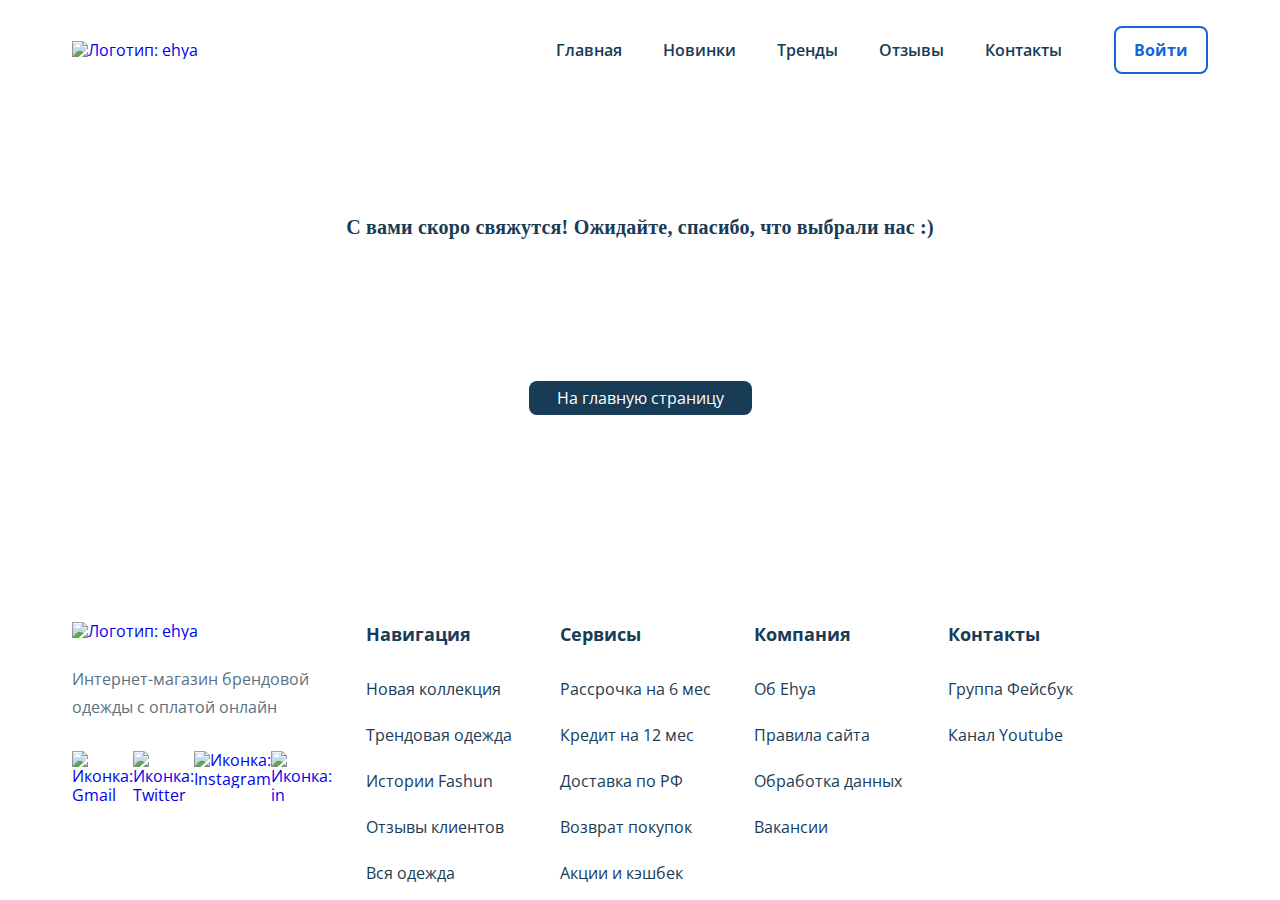
==== thanks.html @ fb0213b4 "create: mailer and fix adaptive" ====
<!DOCTYPE html>
<html lang="en">
<head>
  <meta charset="UTF-8">
  <meta name="viewport" content="width=device-width, initial-scale=1.0">
  <link rel="stylesheet" href="./css/swiper-bundle.min.css">
  <link rel="stylesheet" href="./css/style.min.css">
  <link href="https://fonts.googleapis.com/css2?family=Open+Sans:wght@400;600;700&display=swap" rel="stylesheet">
  <link rel="shortcut icon" href="./favicon.ico" type="image/x-icon">
  <link rel="icon" href="./favicon.ico" type="image/x-icon">
  <title>Магазин одежды ehya</title>
</head>
<body class="thanks">
  <header class="header">
    <div class="container">
      <div class="header-wrapper">
        <a href="/"><img src="./img/logo.svg" alt="Логотип: ehya"></a>
        <ul class="header-menu">
          <li class="header-menu__item">
            <a href="#hero" class="header__link">Главная</a>
          </li>
          <li class="header-menu__item">
            <a href="#collection" class="header__link">Новинки</a>
          </li>
          <li class="header-menu__item">
            <a href="#trends" class="header__link">Тренды</a>
          </li>
          <li class="header-menu__item">
            <a href="#testimonial" class="header__link">Отзывы</a>
          </li>
          <li class="header-menu__item">
            <a href="#contacts" class="header__link">Контакты</a>
          </li>
        </ul>
        <button class="button header__button">Войти</button>

        <div class="mobile">
          <a href="javascript:void(0)" class="menu-mobile__close">
            <img src="./img/close.svg" alt="Кнопка: зкарыть меню">
          </a>
          <nav class="menu-mobile">
            <ul class="menu-mobile-list">
              <li class="menu-mobile-list__item">
                <a href="#hero" class="menu-mobile__link">Главная</a>
              </li>
              <li class="menu-mobile-list__item">
                <a href="#collection" class="menu-mobile__link">Новинки</a>
              </li>
              <li class="menu-mobile-list__item">
                <a href="#trends" class="menu-mobile__link">Тренды</a>
              </li>
              <li class="menu-mobile-list__item">
                <a href="#testimonial" class="menu-mobile__link">Отзывы</a>
              </li>
              <li class="menu-mobile-list__item">
                <a href="#contacts" class="menu-mobile__link">Контакты</a>
              </li>
            </ul>
          </nav>
          <button class="button menu-mobile__login">Войти</button>
        </div>

        <button class="menu-mobile__button">
          <span class="menu-mobile__button-line"></span>
          <span class="menu-mobile__button-line"></span>
          <span class="menu-mobile__button-line"></span>
        </button>
        <!-- /.header-menu -->
      </div>
      <!-- /.header-wrapper -->
    </div>
    <!-- /.container -->
  </header>
  <!-- /.header -->

  <main>
    <div class="container">
      <div class="thanks-box">
        <h2 class="thanks__title">С вами скоро свяжутся! Ожидайте, спасибо, что выбрали нас :)</h2>
        <a class="button thanks__button" href="/">На главную страницу</a>
      </div>
    </div>
  </main>

  <footer class="footer" id="contacts">
    <div class="container">
      <div class="footer-wrapper">
        <div class="social">
          <a href="/"><img src="./img/logo.svg" alt="Логотип: ehya"></a>
          <p class="social__text">Интернет-магазин брендовой одежды с оплатой онлайн</p>
          <ul class="social-icons">
            <li class="social-icons__item">
              <a href="https://www.gmail.com/" target="_blank" rel="noopener noreferrer" class="social__link">
                <img src="./img/socials/gmail.svg" alt="Иконка: Gmail">
              </a>
            </li>
            <li class="social-icons__item">
              <a href="https://www.twitter.com/" target="_blank" rel="noopener noreferrer" class="social__link">
                <img src="./img/socials/twitter.svg" alt="Иконка: Twitter">
              </a>
            </li>
            <li class="social-icons__item">
              <a href="https://www.instagram.com/" target="_blank" rel="noopener noreferrer" class="social__link">
                <img src="./img/socials/inst.svg" alt="Иконка: Instagram">
              </a>
            </li>
            <li class="social-icons__item">
              <a href="https://www.linkedin.cn/" target="_blank" rel="noopener noreferrer" class="social__link">
                <img src="./img/socials/in.svg" alt="Иконка: in">  
              </a>
            </li>
          </ul>
        </div>
        <div class="navigation">
          <h3 class="footer__title">Навигация</h3>
          <ul class="footer-nav">
            <li class="footer-nav__item">
              <a href="#" class="footer-nav__link">Новая коллекция</a>
            </li>
            <li class="footer-nav__item">
              <a href="#" class="footer-nav__link">Трендовая одежда</a>
            </li>
            <li class="footer-nav__item">
              <a href="#" class="footer-nav__link">Истории Fashun</a>
            </li>
            <li class="footer-nav__item">
              <a href="#" class="footer-nav__link">Отзывы клиентов</a>
            </li>
            <li class="footer-nav__item">
              <a href="#" class="footer-nav__link">Вся одежда</a>
            </li>
          </ul>
        </div>
        <div class="services">
          <h3 class="footer__title">Сервисы </h3>
          <ul class="footer-nav">
            <li class="footer-nav__item">
              <a href="#" class="footer-nav__link">Рассрочка на 6 мес </a>
            </li>
            <li class="footer-nav__item">
              <a href="#" class="footer-nav__link">Кредит на 12 мес</a>
            </li>
            <li class="footer-nav__item">
              <a href="#" class="footer-nav__link">Доставка по РФ</a>
            </li>
            <li class="footer-nav__item">
              <a href="#" class="footer-nav__link">Возврат покупок</a>
            </li>
            <li class="footer-nav__item">
              <a href="#" class="footer-nav__link">Акции и кэшбек</a>
            </li>
          </ul>
        </div>
        <div class="company">
          <h3 class="footer__title">Компания</h3>
          <ul class="footer-nav">
            <li class="footer-nav__item">
              <a href="#" class="footer-nav__link">Об Ehya</a>
            </li>
            <li class="footer-nav__item">
              <a href="#" class="footer-nav__link">Правила сайта </a>
            </li>
            <li class="footer-nav__item">
              <a href="#" class="footer-nav__link">Обработка данных</a>
            </li>
            <li class="footer-nav__item">
              <a href="#" class="footer-nav__link">Вакансии</a>
            </li>
          </ul>
        </div>
        <div class="contacts">
          <h3 class="footer__title">Контакты</h3>
          <ul class="footer-nav">
            <li class="footer-nav__item">
              <a href="#" class="footer-nav__link">Группа Фейсбук</a>
            </li>
            <li class="footer-nav__item">
              <a href="#" class="footer-nav__link">Канал Youtube</a>
            </li>
          </ul>
        </div>
      </div>
      <!-- /.footer-wrapper -->
    </div>
    <!-- /.container -->
  </footer>
  <!-- /.footer -->
</body>
</html>
---- css/style.min.css ----
@font-face{font-family:"HK Grotesk";src:url("../fonts/hkgrotesk-regular.woff2") format("woff2"),url("../fonts/hkgrotesk-regular.woff") format("woff");font-weight:normal;font-style:normal;font-display:swap}@font-face{font-family:"HK Grotesk";src:url("../fonts/hkgrotesk-medium.woff2") format("woff2"),url("../fonts/hkgrotesk-medium.woff") format("woff");font-weight:500;font-style:normal;font-display:swap}@font-face{font-family:"HK Grotesk";src:url("../fonts/hkgrotesk-bold.woff2") format("woff2"),url("../fonts/hkgrotesk-bold.woff") format("woff");font-weight:bold;font-style:normal;font-display:swap}/*! normalize.css v8.0.1 | MIT License | github.com/necolas/normalize.css */html{line-height:1.15;-webkit-text-size-adjust:100%}body{margin:0}main{display:block}h1{font-size:2em;margin:0.67em 0}hr{-webkit-box-sizing:content-box;box-sizing:content-box;height:0;overflow:visible}pre{font-family:monospace, monospace;font-size:1em}a{background-color:transparent}abbr[title]{border-bottom:none;text-decoration:underline;-webkit-text-decoration:underline dotted;text-decoration:underline dotted}b,strong{font-weight:bolder}code,kbd,samp{font-family:monospace, monospace;font-size:1em}small{font-size:80%}sub,sup{font-size:75%;line-height:0;position:relative;vertical-align:baseline}sub{bottom:-0.25em}sup{top:-0.5em}img{border-style:none}button,input,optgroup,select,textarea{font-family:inherit;font-size:100%;line-height:1.15;margin:0}button,input{overflow:visible}button,select{text-transform:none}button,[type="button"],[type="reset"],[type="submit"]{-webkit-appearance:button}button::-moz-focus-inner,[type="button"]::-moz-focus-inner,[type="reset"]::-moz-focus-inner,[type="submit"]::-moz-focus-inner{border-style:none;padding:0}button:-moz-focusring,[type="button"]:-moz-focusring,[type="reset"]:-moz-focusring,[type="submit"]:-moz-focusring{outline:1px dotted ButtonText}fieldset{padding:0.35em 0.75em 0.625em}legend{-webkit-box-sizing:border-box;box-sizing:border-box;color:inherit;display:table;max-width:100%;padding:0;white-space:normal}progress{vertical-align:baseline}textarea{overflow:auto}[type="checkbox"],[type="radio"]{-webkit-box-sizing:border-box;box-sizing:border-box;padding:0}[type="number"]::-webkit-inner-spin-button,[type="number"]::-webkit-outer-spin-button{height:auto}[type="search"]{-webkit-appearance:textfield;outline-offset:-2px}[type="search"]::-webkit-search-decoration{-webkit-appearance:none}::-webkit-file-upload-button{-webkit-appearance:button;font:inherit}details{display:block}summary{display:list-item}template{display:none}[hidden]{display:none}*,*:before,*:after{-webkit-box-sizing:border-box;box-sizing:border-box;scroll-behavior:smooth}body{font-family:'Open Sans', sans-serif;background-color:#fff}.thanks{display:-webkit-box;display:-ms-flexbox;display:flex;-webkit-box-orient:vertical;-webkit-box-direction:normal;-ms-flex-direction:column;flex-direction:column;-webkit-box-pack:justify;-ms-flex-pack:justify;justify-content:space-between;height:100vh}.thanks-box{display:-webkit-box;display:-ms-flexbox;display:flex;-webkit-box-orient:vertical;-webkit-box-direction:normal;-ms-flex-direction:column;flex-direction:column;-webkit-box-align:center;-ms-flex-align:center;align-items:center;-webkit-box-pack:justify;-ms-flex-pack:justify;justify-content:space-between;height:200px}.thanks__title{font-family:"HK Grotesk", serif;font-weight:bold;font-size:20px;line-height:25px;letter-spacing:0.2px;color:#183B56}.thanks__button{background-color:#183B56;color:#fff;margin-top:20px;padding:6px 26px}.container{max-width:1136px;margin:0 auto}ul,li{padding:0;list-style:none}h1,h2,h3,p{margin:0}a,input,button{outline:none}a{text-decoration:none}.button{border:2px solid transparent;border-radius:8px;cursor:pointer}.badge{display:inline-block;font-weight:600;font-size:14px;line-height:20px;padding:6px 16px;color:#36B37E;text-transform:uppercase;background:rgba(54,179,126,0.1);border-radius:2000px}.section-title{font-family:"HK Grotesk", serif;font-weight:bold;font-size:48px;line-height:60px;letter-spacing:0.2px;color:#183B56}.section-description{font-size:20px;line-height:36px;color:#5A7184}.swiper-pagination-bullet{width:5px;height:5px;border-radius:50%;background-color:#183B56}.swiper-button-disabled{opacity:0.6}.invalid{color:red;text-decoration:underline;margin-top:18px;width:100%}.header{background-color:#fff;padding-top:23px;padding-bottom:59px}.header-wrapper{display:-webkit-box;display:-ms-flexbox;display:flex;-webkit-box-align:center;-ms-flex-align:center;align-items:center;-webkit-box-pack:justify;-ms-flex-pack:justify;justify-content:space-between}.header-menu{display:-webkit-box;display:-ms-flexbox;display:flex;-webkit-box-align:center;-ms-flex-align:center;align-items:center;-webkit-box-pack:justify;-ms-flex-pack:justify;justify-content:space-between;min-width:506px;margin-left:auto;margin-right:52px}.header__link{color:#183B56;font-size:16px;line-height:22px;font-weight:600}.header__button{border-color:#1565D8;background-color:#fff;padding:11px 18px;font-weight:bold;font-size:16px;line-height:22px;color:#1565D8}.menu-mobile-list__item{margin-bottom:20px}.menu-mobile__link{font-weight:600;font-size:16px;line-height:22px;color:#183B56}.menu-mobile__button{display:none}.menu-mobile__login{font-weight:bold;font-size:16px;line-height:22px;padding:9px 101px;border-color:#1565D8;background-color:#fff;color:#1565D8}.menu-mobile__close{position:absolute;top:16px;right:23px}.mobile{position:fixed;top:-100%;-webkit-transition:linear 0.3s;transition:linear 0.3s}.hero{width:100%;max-width:1274px;min-height:700px;background-image:url("./../img/header-bg.jpg");margin:0 auto;padding-top:62px;padding-left:107px;border-radius:8px}.hero__badge{margin-bottom:22px}.hero__title{max-width:425px;font-size:56px;line-height:68px;margin-bottom:35px}.hero__description{max-width:652px;font-size:20px;line-height:36px;color:#5A7184;margin-bottom:50px}.hero__button{font-weight:bold;font-size:18px;line-height:25px;background-color:#183B56;color:#fff;padding:14px 39px}.hero__benefits{margin-top:46px}.hero-benefits{max-width:458px;display:-webkit-box;display:-ms-flexbox;display:flex;-webkit-box-align:center;-ms-flex-align:center;align-items:center;-webkit-box-pack:justify;-ms-flex-pack:justify;justify-content:space-between}.hero-benefits__item{display:-webkit-box;display:-ms-flexbox;display:flex;-webkit-box-align:center;-ms-flex-align:center;align-items:center}.hero__image{padding:7.5px;border:0.75px solid #c0d7f9;border-radius:12px;margin-right:8px}.hero__image-text{font-weight:500;font-size:15px;line-height:20px;letter-spacing:0.2px;color:#183B56}.collection{padding-top:120px}.collection-wrapper{display:-webkit-box;display:-ms-flexbox;display:flex;-webkit-box-pack:justify;-ms-flex-pack:justify;justify-content:space-between}.collection__left{display:-ms-grid;display:grid;-ms-grid-columns:(321px)[2];grid-template-columns:repeat(2, 321px);-ms-grid-rows:(230px)[2];grid-template-rows:repeat(2, 230px);gap:30px}.collection__image{border-radius:8px}.collection__image--big{grid-row:span 2}.collection__right{display:-webkit-box;display:-ms-flexbox;display:flex;-webkit-box-orient:vertical;-webkit-box-direction:normal;-ms-flex-direction:column;flex-direction:column;max-width:408px}.collection__title{padding-top:6px;margin-bottom:29px}.collection__description{margin-bottom:40px}.collection-link__text{display:inline-block;font-weight:bold;font-size:17px;line-height:25px;color:#1565D8;margin-right:18px}.trends{padding-top:140px;padding-left:7px}.trends__top{display:-webkit-box;display:-ms-flexbox;display:flex;-webkit-box-align:end;-ms-flex-align:end;align-items:end;-webkit-box-pack:justify;-ms-flex-pack:justify;justify-content:space-between}.trends-cards{padding-top:50px;display:none;-ms-grid-columns:(minmax(200px, 261px))[4];grid-template-columns:repeat(4, minmax(200px, 261px));-ms-grid-rows:(441px)[2];grid-template-rows:repeat(2, 441px);gap:50px 30px}.trends-cards--active{display:-ms-grid;display:grid}.trends-card{display:-webkit-box;display:-ms-flexbox;display:flex;-webkit-box-orient:vertical;-webkit-box-direction:normal;-ms-flex-direction:column;flex-direction:column}.trends-card__image{-o-object-fit:cover;object-fit:cover;border-radius:8px;margin-bottom:19px}.trends-card__title{padding-left:15px;margin-bottom:5px;font-family:"HK Grotesk", serif;font-weight:bold;font-size:24px;line-height:32px;letter-spacing:0.2px;color:#183B56}.trends-card__more{position:relative;display:-webkit-box;display:-ms-flexbox;display:flex;-webkit-box-align:center;-ms-flex-align:center;align-items:center;-webkit-box-pack:center;-ms-flex-pack:center;justify-content:center;width:100%;height:100%;max-width:261px;max-height:350px;border-radius:8px;background-color:#1565D8;color:#fff;font-family:"HK Grotesk", serif;font-size:24px;line-height:32px;letter-spacing:0.2px;text-align:center}.trends-card__more::before{content:'+';position:absolute;font-size:50px;top:118px;left:50%;-webkit-transform:translateX(-50%);transform:translateX(-50%);color:#fff}.trends-card__more-text{padding-top:72px}.tabs{min-width:287px;padding-top:6px;display:-webkit-box;display:-ms-flexbox;display:flex;-webkit-box-align:center;-ms-flex-align:center;align-items:center;-webkit-box-pack:justify;-ms-flex-pack:justify;justify-content:space-between}.tabs__item{font-weight:normal;font-size:18px;line-height:25px;color:#5A7184;cursor:pointer}.tabs__item--active{font-weight:bold;color:#183B56}.pricetag{display:-webkit-box;display:-ms-flexbox;display:flex;-webkit-box-align:center;-ms-flex-align:center;align-items:center;-webkit-box-pack:justify;-ms-flex-pack:justify;justify-content:space-between;width:100%;max-width:255px}.pricetag__price{padding-left:14px;font-size:20px;line-height:36px;color:#5A7184}.testimonial{padding-top:156px;padding-bottom:112px}.testimonial-wrapper{max-width:800px;text-align:center;margin:0 auto}.testimonial-slider{height:391px}.testimonial__text{font-family:"HK Grotesk", serif;font-size:20px;line-height:42px;letter-spacing:0.133333px;color:#183B56;padding-left:3px;margin-bottom:30px}.testimonial__author{font-weight:bold;font-size:18px;line-height:24px;letter-spacing:0.2px;color:#183B56;padding-left:10px}.testimonial__icon{padding-left:6px;margin-bottom:30px}.testimonial__line{margin-top:67px;border:none;height:1px;color:#E5EAF4;background-color:#E5EAF4}.history{padding-bottom:208px}.history__slide{position:relative}.history-wrapper{display:-webkit-box;display:-ms-flexbox;display:flex;-webkit-box-pack:justify;-ms-flex-pack:justify;justify-content:space-between}.history-info{width:100%;max-width:312px;position:absolute;bottom:-155px;left:10px;padding-top:20px;padding-left:20px;min-height:178px;background-color:#FAFDFF}.history__right{padding-top:10px}.history__badge{padding:6px 12px;margin-bottom:24px}.history__title{text-transform:capitalize;max-width:337px;margin-bottom:29px}.history__description{max-width:383px;margin-bottom:48px;font-size:20px;line-height:36px;color:#5A7184}.history__more{font-weight:600;font-size:16px;line-height:22px;color:#1565D8}.history__button{width:54px;height:56px;border-radius:50%;border:2px solid #183B56;background-color:#fff}.history__button:not(:last-child){margin-right:15px}.history__button--prev{-webkit-transform:rotate(180deg);transform:rotate(180deg)}.history__image{border-radius:8px 8px 0px 0px}.history__text{max-width:260px;margin-bottom:26px;font-family:"HK Grotesk", serif;font-weight:500;font-size:22px;line-height:30px;letter-spacing:0.2px}.history-slider{width:652px}.history-slide{display:none;-webkit-box-pack:justify;-ms-flex-pack:justify;justify-content:space-between;-webkit-animation:fade 1.5s;animation:fade 1.5s}.history-slide--active{display:-webkit-box;display:-ms-flexbox;display:flex}@-webkit-keyframes fade{from{opacity:0}to{opacity:1}}@keyframes fade{from{opacity:0}to{opacity:1}}.newsletter{padding-top:96px;min-height:338px;background-image:url("./../img/newsletter-bg.jpg");background-repeat:no-repeat;background-size:cover}.newsletter-wrapper{display:-webkit-box;display:-ms-flexbox;display:flex;-webkit-box-align:center;-ms-flex-align:center;align-items:center;-webkit-box-pack:justify;-ms-flex-pack:justify;justify-content:space-between}.newsletter__title{color:#fff;margin-bottom:19px}.newsletter__description{max-width:436px;color:#fff;font-size:18px;line-height:32px}.newsletter__right{margin-right:auto;margin-left:195px}.newsletter__form{width:447px}.newsletter__form-group{position:relative}.newsletter__input{position:relative;background-image:url("./../img/email.svg");background-repeat:no-repeat;background-position:center left 20px;width:100%;min-height:56px;padding-left:48px;border-radius:8px;border:1px solid #C3CAD9;font-weight:600;font-size:16px;line-height:22px;color:#959ead}.newsletter__button{position:absolute;top:50%;right:5px;-webkit-transform:translateY(-50%);transform:translateY(-50%);border-radius:4px;padding:9px 25px;font-weight:bold;font-size:18px;line-height:25px;color:#fff;background-color:#183B56}.footer{padding-top:128px}.footer-wrapper{display:-ms-grid;display:grid;-ms-grid-columns:265px (165px)[4];grid-template-columns:265px repeat(4, 165px);gap:29px}.footer__title{margin-bottom:31px;font-weight:bold;font-size:18px;line-height:25px;color:#183B56}.footer-nav__item:not(:last-child){margin-bottom:24px}.footer-nav__link{font-size:16px;line-height:22px;text-decoration:none;color:#183B56}.social__text{max-width:263px;margin-top:25px;margin-bottom:30px;font-size:16px;line-height:28px;color:#5A7184}.social-icons{width:100%;max-width:185px;display:-webkit-box;display:-ms-flexbox;display:flex;-webkit-box-pack:justify;-ms-flex-pack:justify;justify-content:space-between}@media (min-width: 992px){.header__link{position:relative}.header__link::after{content:'';position:absolute;bottom:0;left:0;width:0%;height:2px;background-color:#183B56;-webkit-transition:linear 0.3s;transition:linear 0.3s}.header__link:hover::after{width:100%}.header__button{position:relative;-webkit-transition:0.2s;transition:0.2s;overflow:hidden}.header__button:hover{background-color:#1565D8;border-color:#fff;color:#fff}.header__button::before{content:'';position:absolute;width:100%;height:100%;top:0;left:-100%;background:-webkit-gradient(linear, left top, right top, from(transparent), color-stop(#fff), to(transparent));background:linear-gradient(90deg, transparent, #fff, transparent);-webkit-transition:0.5s;transition:0.5s}.header__button:hover::before{left:100%}.hero__button{position:relative;-webkit-transition:0.2s;transition:0.2s;overflow:hidden}.hero__button:hover{background-color:#23567e}.hero__button::before{content:'';position:absolute;width:100%;height:100%;top:0;left:-100%;background:-webkit-gradient(linear, left top, right top, from(transparent), color-stop(#fff), to(transparent));background:linear-gradient(90deg, transparent, #fff, transparent);-webkit-transition:0.5s;transition:0.5s}.hero__button:hover::before{left:100%}.collection-link__text{position:relative}.collection-link__text::after{content:'';position:absolute;bottom:0;left:0;width:0%;height:2px;background-color:#1565D8;-webkit-transition:linear 0.3s;transition:linear 0.3s}.collection-link__text:hover::after{width:100%}.tabs__item{position:relative}.tabs__item::after{content:'';position:absolute;bottom:0;left:0;width:0%;height:2px;background-color:#183B56;-webkit-transition:ease 0.2s;transition:ease 0.2s}.tabs__item:hover::after{width:100%}.trends-card{-webkit-transition:ease 0.3s;transition:ease 0.3s}.trends-card:hover{-webkit-box-shadow:0 0 50px #183B56;box-shadow:0 0 50px #183B56;border-radius:8px}.trends-card__more{-webkit-transition:ease 0.3s;transition:ease 0.3s}.trends-card__more:hover{-webkit-box-shadow:0 0 50px #183B56;box-shadow:0 0 50px #183B56;border-radius:8px}.pricetag__button{cursor:pointer}.history__button{cursor:pointer}.history__button:hover{background-color:#f2f2f2}.history__more{position:relative}.history__more::after{content:'';position:absolute;bottom:0;left:0;height:2px;background-color:#1565D8;width:100%;-webkit-transition:ease-in-out 0.3s;transition:ease-in-out 0.3s;-webkit-transform:scale(0);transform:scale(0)}.history__more:hover::after{-webkit-transform:scale(1);transform:scale(1)}.newsletter__button{-webkit-transition:0.2s;transition:0.2s;overflow:hidden}.newsletter__button:hover{background-color:#23567e}.newsletter__button::before{content:'';position:absolute;width:100%;height:100%;top:0;left:-100%;background:-webkit-gradient(linear, left top, right top, from(transparent), color-stop(#fff), to(transparent));background:linear-gradient(90deg, transparent, #fff, transparent);-webkit-transition:0.5s;transition:0.5s}.newsletter__button:hover::before{left:100%}.social__link img{-webkit-transition:linear 0.2s;transition:linear 0.2s}.social__link img:hover{border-radius:50%;-webkit-box-shadow:0px 0px 30px #4d4d4d;box-shadow:0px 0px 30px #4d4d4d}.footer-nav__link{position:relative}.footer-nav__link::before{content:'';position:absolute;bottom:0;width:100%;height:2px;background-color:#183B56;-webkit-transition:ease 0.3s;transition:ease 0.3s;-webkit-transform:scale(0);transform:scale(0)}.footer-nav__link:hover::before{-webkit-transform:scale(1);transform:scale(1)}}@media (max-width: 1330px){.container{width:90%}.hero{width:90%}}@media (max-width: 1250px){.collection__right{max-width:60%}.collection-wrapper{-webkit-box-orient:vertical;-webkit-box-direction:normal;-ms-flex-direction:column;flex-direction:column;-webkit-box-align:center;-ms-flex-align:center;align-items:center}}@media (max-width: 1140px){.trends-card__more{font-size:21px}.history-wrapper{-webkit-box-orient:vertical;-webkit-box-direction:normal;-ms-flex-direction:column;flex-direction:column;-webkit-box-align:center;-ms-flex-align:center;align-items:center}.history__title{max-width:unset}.history__description{max-width:556px}.history__left{text-align:center}.history__right{padding-top:25px}.newsletter{min-height:402px;padding-top:67px}.newsletter-wrapper{-webkit-box-orient:vertical;-webkit-box-direction:normal;-ms-flex-direction:column;flex-direction:column;-webkit-box-align:center;-ms-flex-align:center;align-items:center}.newsletter__description{margin-bottom:56px}.newsletter__left{text-align:center}.newsletter__right{margin-right:0;margin-left:0}.footer-wrapper{-webkit-box-pack:center;-ms-flex-pack:center;justify-content:center;-ms-grid-columns:265px (165px)[2];grid-template-columns:265px repeat(2, 165px)}.company{-ms-grid-column:2;grid-column:2}}@media (max-width: 1000px){.header{padding-top:26px;padding-bottom:48px}.header-wrapper{width:94%;margin:0 auto}.header-menu,.header__button{display:none}.mobile--active{display:-webkit-box;display:-ms-flexbox;display:flex;-webkit-box-pack:center;-ms-flex-pack:center;justify-content:center;-webkit-box-orient:vertical;-webkit-box-direction:normal;-ms-flex-direction:column;flex-direction:column;position:fixed;top:0;min-width:304px;left:8px;right:8px;background-color:#fff;z-index:2;padding:26px 24px}.menu-mobile__button{display:-webkit-box;display:-ms-flexbox;display:flex;-webkit-box-align:center;-ms-flex-align:center;align-items:center;-webkit-box-orient:vertical;-webkit-box-direction:normal;-ms-flex-direction:column;flex-direction:column;-webkit-box-pack:justify;-ms-flex-pack:justify;justify-content:space-between;width:24px;height:20px;border:none;background-color:#fff;outline:none}.menu-mobile__button-line{width:22px;height:2px;background-color:#3A4C66}.hero{width:95%;padding-top:36px;padding-left:28px;min-height:624px;background-position:bottom -58px right -193px}.hero__badge{margin-bottom:19px}.hero__title{font-size:48px;line-height:60px;margin-bottom:24px}.hero__description{max-width:400px;margin-bottom:36px;font-size:18px;line-height:32px}.hero__benefits{max-width:437px;margin-top:38px}.collection{padding-top:80px}.collection__right{max-width:100%}.collection__title{padding-top:36px;padding-left:8px;font-size:48px;line-height:60px}.collection__description{max-width:688px;font-size:20px;line-height:36px;padding-left:10px;margin-bottom:23px}.collection-link__text{padding-left:8px}.trends-cards{-webkit-box-pack:center;-ms-flex-pack:center;justify-content:center;-ms-grid-columns:(minmax(200px, 261px))[2];grid-template-columns:repeat(2, minmax(200px, 261px));-ms-grid-rows:(441px)[4];grid-template-rows:repeat(4, 441px)}}@media (max-width: 770px){.trends{padding-top:75px}.trends__top{-webkit-box-orient:vertical;-webkit-box-direction:normal;-ms-flex-direction:column;flex-direction:column;-webkit-box-align:center;-ms-flex-align:center;align-items:center}.trends-cards{padding-top:56px;-ms-grid-columns:(minmax(200px, 274px))[2];grid-template-columns:repeat(2, minmax(200px, 274px));gap:48px 54px}.trends-card__image{margin-bottom:17px}.trends-card__title{padding-left:4px}.trends-card__more{max-width:unset;font-size:23px}.trends-card__more::before{top:116px;left:49%}.wrap{white-space:nowrap}.tabs{margin:0;padding-top:31px}.pricetag{max-width:264px}.pricetag__price{padding-left:3px}.testimonial{padding-top:91px;padding-bottom:71px}.testimonial-slider{height:417px}.testimonial__text{padding-left:39px;padding-right:28px;font-size:19px;line-height:42px}.testimonial__icon{padding-left:0;margin-bottom:34px}.history{padding-bottom:236px}.history__badge{margin-bottom:21px}.history__title{margin-bottom:20px}.history__description{margin-bottom:35px}.history__right{padding-top:36px}.history-slider{width:682px}.history-info__right{padding-left:0}.footer{padding-top:64px}.footer-wrapper{-ms-grid-columns:265px (175px)[2];grid-template-columns:265px repeat(2, 175px);gap:32px 18px}}@media (max-width: 710px){.history__description{max-width:480px;margin:auto}.history-slider{width:unset}.history-slide{-webkit-box-orient:vertical;-webkit-box-direction:normal;-ms-flex-direction:column;flex-direction:column;-webkit-box-align:center;-ms-flex-align:center;align-items:center;-webkit-box-pack:justify;-ms-flex-pack:justify;justify-content:space-between;height:839px}.collection__left{-ms-grid-columns:(265px)[2];grid-template-columns:repeat(2, 265px);-ms-grid-rows:(minmax(230px, min-content))[3];grid-template-rows:repeat(3, minmax(230px, -webkit-min-content));grid-template-rows:repeat(3, minmax(230px, min-content))}.collection__image--big{grid-area:span 2 / span 2;width:100%;height:100%}.collection__image--small{width:100%;height:100%}.footer-wrapper{-ms-grid-columns:180px (175px)[2];grid-template-columns:180px repeat(2, 175px)}}@media (max-width: 590px){.section-title{text-align:center}.section-description{text-align:center}.hero{min-height:900px;background-repeat:no-repeat;background-size:cover;padding-top:350px;text-align:center}.hero__title{margin:auto;font-size:32px;line-height:40px}.hero__description{margin:auto;margin-top:20px;font-size:16px;line-height:28px}.hero__button{margin-top:24px;margin-bottom:22px;font-size:16px;line-height:22px}.hero-benefits{margin:auto;-ms-flex-wrap:wrap;flex-wrap:wrap;max-width:350px;-webkit-box-pack:space-evenly;-ms-flex-pack:space-evenly;justify-content:space-evenly;height:100px}.collection__left{-ms-grid-columns:(minmax(130px, 200px))[2];grid-template-columns:repeat(2, minmax(130px, 200px))}.collection-link{display:none}.collection__image{-o-object-fit:cover;object-fit:cover}.testimonial-slider{height:555px}.footer-wrapper{-ms-grid-columns:(223px)[2];grid-template-columns:repeat(2, 223px);-webkit-box-pack:start;-ms-flex-pack:start;justify-content:start}.social{text-align:center;-ms-grid-row:5;grid-row:5;-ms-grid-column-align:center;justify-self:center}.social-icons{margin:auto}.navigation,.company,.services,.contacts,.social{grid-column:span 2}}@media (max-width: 540px){.header{padding-top:18px;padding-bottom:42px}.hero{padding-left:0;width:100%;padding-top:374px;background-image:url("./../img/mobile-header.jpg");background-position:unset}.hero__badge{margin-bottom:13px}.hero__description{max-width:280px;margin-top:23px}.hero__button{padding:11.5px 47px;margin-top:23px;margin-bottom:13px}.hero-benefits{-ms-flex-pack:distribute;justify-content:space-around;height:84px}.collection{padding-top:63px}.collection__left{-ms-grid-rows:(minmax(0px, min-content))[2];grid-template-rows:repeat(2, minmax(0px, -webkit-min-content));grid-template-rows:repeat(2, minmax(0px, min-content));gap:14px}.collection__title{padding-top:33px;padding-left:0;margin-bottom:23px;font-size:28px;line-height:36px}.collection__description{font-size:16px;line-height:28px;max-width:280px;padding-left:7px}.collection__image--big{height:300px;grid-area:span 1 / span 2}.collection__image--small{width:138px;height:97px}.trends{padding-top:83px;padding-left:0}.trends-cards{padding-top:34px;-ms-grid-columns:(minmax(0px, 274px))[2];grid-template-columns:repeat(2, minmax(0px, 274px));-ms-grid-rows:(234px)[4];grid-template-rows:repeat(4, 234px);gap:20px 10px;justify-items:center}.trends-card__image{width:140px;height:170px;margin-bottom:12px}.trends-card__title{font-size:16px;line-height:20px;padding-left:0}.trends-card__more{width:140px;height:170px}.trends-card__more::before{top:35px}.trends-card__more-text{padding-top:60px;font-size:17px;line-height:20px}.trends__title{font-size:28px;line-height:36px}.tabs{padding-top:24px;min-width:224px}.wrap{white-space:normal}.pricetag{max-width:58px}.pricetag__price{padding-left:0;font-size:14px;line-height:24px}.pricetag__button{width:14px;height:14px}.testimonial{padding-top:48px;padding-bottom:35px}.testimonial--hidden{display:none}.testimonial-slider{height:552px}.testimonial__text{font-size:18px;line-height:36px;padding-left:0;padding-right:0;margin-bottom:25px;letter-spacing:0.12px}.testimonial__icon{width:70px;height:81px;margin-bottom:8px}.testimonial__author{display:inline-block;max-width:168px;padding-left:0}.testimonial__wrap{white-space:break-spaces}.history{padding-bottom:182px}.history-slide{height:711px}.history-info{padding-top:9px;padding-left:15px}.history__badge{margin-bottom:18px}.history__title{font-size:28px;line-height:36px}.history__title--hidden{display:none}.history__description{font-size:16px;line-height:28px;margin-bottom:35px}.history__button{width:47px;height:47px}.history__image{width:270px;height:277px}.history__text{font-size:20px;line-height:24px;margin-bottom:17px}.newsletter{padding-top:61px;min-height:414px}.newsletter__title{font-size:28px;line-height:36px;margin-bottom:25px}.newsletter__description{font-size:16px;line-height:28px;margin-bottom:38px}.newsletter__form{width:280px}.newsletter__input{min-height:48px}.newsletter__button{top:171%;width:100%;right:0}.footer{padding-top:48px}.footer-wrapper{-ms-grid-columns:(223px)[1];grid-template-columns:repeat(1, 223px);gap:14px 18px}.footer__title{font-size:16px;line-height:22px;margin-bottom:21px}.footer-nav__item:not(:last-child){margin-bottom:15px}.footer-nav__link{font-size:14px;line-height:20px}.navigation,.company,.services,.contacts{padding-left:18px}.social{padding-top:30px;padding-left:17px;justify-self:flex-start;grid-column:span 2}.social__text{max-width:262px;margin-top:12px;font-size:14px;line-height:24px;margin-bottom:22px}}
/*# sourceMappingURL=style.min.css.map */
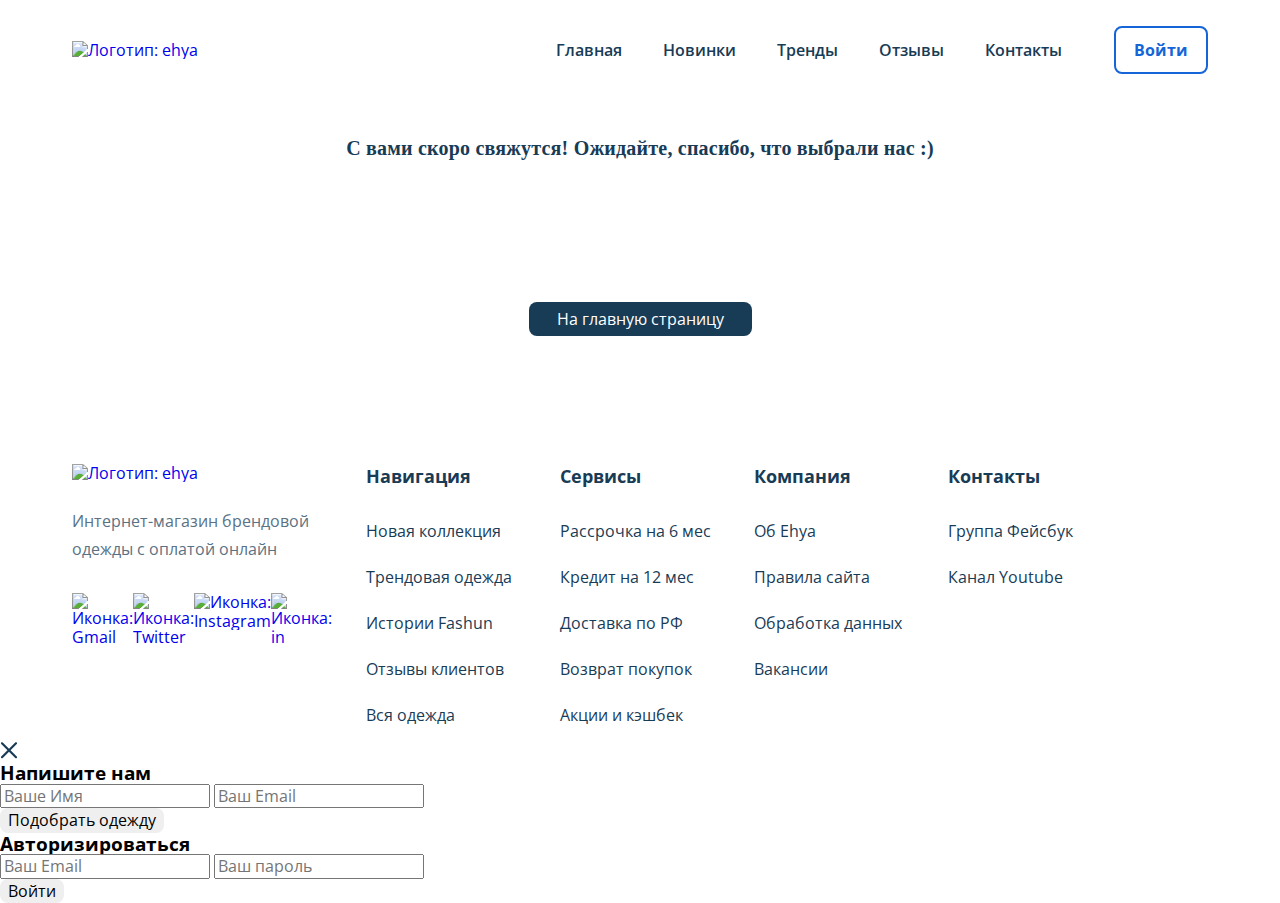
==== commit 007a0a9a: "fix: thanks page" ====
--- a/thanks.html
+++ b/thanks.html
@@ -8,6 +8,9 @@
   <link href="https://fonts.googleapis.com/css2?family=Open+Sans:wght@400;600;700&display=swap" rel="stylesheet">
   <link rel="shortcut icon" href="./favicon.ico" type="image/x-icon">
   <link rel="icon" href="./favicon.ico" type="image/x-icon">
+  <script src="./js/jquery-3.5.1.min.js" defer></script>
+  <script src="./js/jquery.validate.min.js" defer></script>
+  <script src="./js/thanks.js" defer></script>
   <title>Магазин одежды ehya</title>
 </head>
 <body class="thanks">
@@ -32,7 +35,7 @@
             <a href="#contacts" class="header__link">Контакты</a>
           </li>
         </ul>
-        <button class="button header__button">Войти</button>
+        <button data-toggle="modal" class="button header__button" id="authBtn">Войти</button>
 
         <div class="mobile">
           <a href="javascript:void(0)" class="menu-mobile__close">
@@ -57,7 +60,7 @@
               </li>
             </ul>
           </nav>
-          <button class="button menu-mobile__login">Войти</button>
+          <button data-toggle="modal" class="button menu-mobile__login" id="authBtn">Войти</button>
         </div>
 
         <button class="menu-mobile__button">
@@ -185,5 +188,32 @@
     <!-- /.container -->
   </footer>
   <!-- /.footer -->
+  <div class="modal">
+    <div class="modal-overlay"></div>
+    <!-- /.modal-overlay -->
+    <div class="modal-dialog">
+      <a href="javascript:void(0)" class="modal__close">
+        <img src="./img/close.svg" alt="Icon: close" />
+      </a>
+      <form action="send.php" method="POST" class="modal__form form" id="clothes">
+        <h3 class="modal__title">Напишите нам</h3>
+        <input type="text" class="input modal__input" placeholder="Ваше Имя" name="name" required />
+        <input type="email" class="input modal__input" placeholder="Ваш Email" name="email" required />
+        <div class="modal__box">
+          <button class="button modal__button" type="submit">Подобрать одежду</button>
+        </div>
+      </form> 
+      <form action="send.php" method="POST" class="modal__form form" id="auth">
+        <h3 class="modal__title">Авторизироваться</h3>
+        <input type="email" class="input modal__input" placeholder="Ваш Email" name="email" required />
+        <input type="password" class="input modal__input password" name="password" placeholder="Ваш пароль" required>
+        <div class="modal__box">
+          <button class="button modal__button" type="submit">Войти</button>
+        </div>
+      </form>
+    </div>
+    <!-- /.modal-dialog -->
+  </div>
+  <!-- /.modal -->
 </body>
 </html>--- a/css/style.min.css
+++ b/css/style.min.css
@@ -1,2 +1,2 @@
-@font-face{font-family:"HK Grotesk";src:url("../fonts/hkgrotesk-regular.woff2") format("woff2"),url("../fonts/hkgrotesk-regular.woff") format("woff");font-weight:normal;font-style:normal;font-display:swap}@font-face{font-family:"HK Grotesk";src:url("../fonts/hkgrotesk-medium.woff2") format("woff2"),url("../fonts/hkgrotesk-medium.woff") format("woff");font-weight:500;font-style:normal;font-display:swap}@font-face{font-family:"HK Grotesk";src:url("../fonts/hkgrotesk-bold.woff2") format("woff2"),url("../fonts/hkgrotesk-bold.woff") format("woff");font-weight:bold;font-style:normal;font-display:swap}/*! normalize.css v8.0.1 | MIT License | github.com/necolas/normalize.css */html{line-height:1.15;-webkit-text-size-adjust:100%}body{margin:0}main{display:block}h1{font-size:2em;margin:0.67em 0}hr{-webkit-box-sizing:content-box;box-sizing:content-box;height:0;overflow:visible}pre{font-family:monospace, monospace;font-size:1em}a{background-color:transparent}abbr[title]{border-bottom:none;text-decoration:underline;-webkit-text-decoration:underline dotted;text-decoration:underline dotted}b,strong{font-weight:bolder}code,kbd,samp{font-family:monospace, monospace;font-size:1em}small{font-size:80%}sub,sup{font-size:75%;line-height:0;position:relative;vertical-align:baseline}sub{bottom:-0.25em}sup{top:-0.5em}img{border-style:none}button,input,optgroup,select,textarea{font-family:inherit;font-size:100%;line-height:1.15;margin:0}button,input{overflow:visible}button,select{text-transform:none}button,[type="button"],[type="reset"],[type="submit"]{-webkit-appearance:button}button::-moz-focus-inner,[type="button"]::-moz-focus-inner,[type="reset"]::-moz-focus-inner,[type="submit"]::-moz-focus-inner{border-style:none;padding:0}button:-moz-focusring,[type="button"]:-moz-focusring,[type="reset"]:-moz-focusring,[type="submit"]:-moz-focusring{outline:1px dotted ButtonText}fieldset{padding:0.35em 0.75em 0.625em}legend{-webkit-box-sizing:border-box;box-sizing:border-box;color:inherit;display:table;max-width:100%;padding:0;white-space:normal}progress{vertical-align:baseline}textarea{overflow:auto}[type="checkbox"],[type="radio"]{-webkit-box-sizing:border-box;box-sizing:border-box;padding:0}[type="number"]::-webkit-inner-spin-button,[type="number"]::-webkit-outer-spin-button{height:auto}[type="search"]{-webkit-appearance:textfield;outline-offset:-2px}[type="search"]::-webkit-search-decoration{-webkit-appearance:none}::-webkit-file-upload-button{-webkit-appearance:button;font:inherit}details{display:block}summary{display:list-item}template{display:none}[hidden]{display:none}*,*:before,*:after{-webkit-box-sizing:border-box;box-sizing:border-box;scroll-behavior:smooth}body{font-family:'Open Sans', sans-serif;background-color:#fff}.thanks{display:-webkit-box;display:-ms-flexbox;display:flex;-webkit-box-orient:vertical;-webkit-box-direction:normal;-ms-flex-direction:column;flex-direction:column;-webkit-box-pack:justify;-ms-flex-pack:justify;justify-content:space-between;height:100vh}.thanks-box{display:-webkit-box;display:-ms-flexbox;display:flex;-webkit-box-orient:vertical;-webkit-box-direction:normal;-ms-flex-direction:column;flex-direction:column;-webkit-box-align:center;-ms-flex-align:center;align-items:center;-webkit-box-pack:justify;-ms-flex-pack:justify;justify-content:space-between;height:200px}.thanks__title{font-family:"HK Grotesk", serif;font-weight:bold;font-size:20px;line-height:25px;letter-spacing:0.2px;color:#183B56}.thanks__button{background-color:#183B56;color:#fff;margin-top:20px;padding:6px 26px}.container{max-width:1136px;margin:0 auto}ul,li{padding:0;list-style:none}h1,h2,h3,p{margin:0}a,input,button{outline:none}a{text-decoration:none}.button{border:2px solid transparent;border-radius:8px;cursor:pointer}.badge{display:inline-block;font-weight:600;font-size:14px;line-height:20px;padding:6px 16px;color:#36B37E;text-transform:uppercase;background:rgba(54,179,126,0.1);border-radius:2000px}.section-title{font-family:"HK Grotesk", serif;font-weight:bold;font-size:48px;line-height:60px;letter-spacing:0.2px;color:#183B56}.section-description{font-size:20px;line-height:36px;color:#5A7184}.swiper-pagination-bullet{width:5px;height:5px;border-radius:50%;background-color:#183B56}.swiper-button-disabled{opacity:0.6}.invalid{color:red;text-decoration:underline;margin-top:18px;width:100%}.header{background-color:#fff;padding-top:23px;padding-bottom:59px}.header-wrapper{display:-webkit-box;display:-ms-flexbox;display:flex;-webkit-box-align:center;-ms-flex-align:center;align-items:center;-webkit-box-pack:justify;-ms-flex-pack:justify;justify-content:space-between}.header-menu{display:-webkit-box;display:-ms-flexbox;display:flex;-webkit-box-align:center;-ms-flex-align:center;align-items:center;-webkit-box-pack:justify;-ms-flex-pack:justify;justify-content:space-between;min-width:506px;margin-left:auto;margin-right:52px}.header__link{color:#183B56;font-size:16px;line-height:22px;font-weight:600}.header__button{border-color:#1565D8;background-color:#fff;padding:11px 18px;font-weight:bold;font-size:16px;line-height:22px;color:#1565D8}.menu-mobile-list__item{margin-bottom:20px}.menu-mobile__link{font-weight:600;font-size:16px;line-height:22px;color:#183B56}.menu-mobile__button{display:none}.menu-mobile__login{font-weight:bold;font-size:16px;line-height:22px;padding:9px 101px;border-color:#1565D8;background-color:#fff;color:#1565D8}.menu-mobile__close{position:absolute;top:16px;right:23px}.mobile{position:fixed;top:-100%;-webkit-transition:linear 0.3s;transition:linear 0.3s}.hero{width:100%;max-width:1274px;min-height:700px;background-image:url("./../img/header-bg.jpg");margin:0 auto;padding-top:62px;padding-left:107px;border-radius:8px}.hero__badge{margin-bottom:22px}.hero__title{max-width:425px;font-size:56px;line-height:68px;margin-bottom:35px}.hero__description{max-width:652px;font-size:20px;line-height:36px;color:#5A7184;margin-bottom:50px}.hero__button{font-weight:bold;font-size:18px;line-height:25px;background-color:#183B56;color:#fff;padding:14px 39px}.hero__benefits{margin-top:46px}.hero-benefits{max-width:458px;display:-webkit-box;display:-ms-flexbox;display:flex;-webkit-box-align:center;-ms-flex-align:center;align-items:center;-webkit-box-pack:justify;-ms-flex-pack:justify;justify-content:space-between}.hero-benefits__item{display:-webkit-box;display:-ms-flexbox;display:flex;-webkit-box-align:center;-ms-flex-align:center;align-items:center}.hero__image{padding:7.5px;border:0.75px solid #c0d7f9;border-radius:12px;margin-right:8px}.hero__image-text{font-weight:500;font-size:15px;line-height:20px;letter-spacing:0.2px;color:#183B56}.collection{padding-top:120px}.collection-wrapper{display:-webkit-box;display:-ms-flexbox;display:flex;-webkit-box-pack:justify;-ms-flex-pack:justify;justify-content:space-between}.collection__left{display:-ms-grid;display:grid;-ms-grid-columns:(321px)[2];grid-template-columns:repeat(2, 321px);-ms-grid-rows:(230px)[2];grid-template-rows:repeat(2, 230px);gap:30px}.collection__image{border-radius:8px}.collection__image--big{grid-row:span 2}.collection__right{display:-webkit-box;display:-ms-flexbox;display:flex;-webkit-box-orient:vertical;-webkit-box-direction:normal;-ms-flex-direction:column;flex-direction:column;max-width:408px}.collection__title{padding-top:6px;margin-bottom:29px}.collection__description{margin-bottom:40px}.collection-link__text{display:inline-block;font-weight:bold;font-size:17px;line-height:25px;color:#1565D8;margin-right:18px}.trends{padding-top:140px;padding-left:7px}.trends__top{display:-webkit-box;display:-ms-flexbox;display:flex;-webkit-box-align:end;-ms-flex-align:end;align-items:end;-webkit-box-pack:justify;-ms-flex-pack:justify;justify-content:space-between}.trends-cards{padding-top:50px;display:none;-ms-grid-columns:(minmax(200px, 261px))[4];grid-template-columns:repeat(4, minmax(200px, 261px));-ms-grid-rows:(441px)[2];grid-template-rows:repeat(2, 441px);gap:50px 30px}.trends-cards--active{display:-ms-grid;display:grid}.trends-card{display:-webkit-box;display:-ms-flexbox;display:flex;-webkit-box-orient:vertical;-webkit-box-direction:normal;-ms-flex-direction:column;flex-direction:column}.trends-card__image{-o-object-fit:cover;object-fit:cover;border-radius:8px;margin-bottom:19px}.trends-card__title{padding-left:15px;margin-bottom:5px;font-family:"HK Grotesk", serif;font-weight:bold;font-size:24px;line-height:32px;letter-spacing:0.2px;color:#183B56}.trends-card__more{position:relative;display:-webkit-box;display:-ms-flexbox;display:flex;-webkit-box-align:center;-ms-flex-align:center;align-items:center;-webkit-box-pack:center;-ms-flex-pack:center;justify-content:center;width:100%;height:100%;max-width:261px;max-height:350px;border-radius:8px;background-color:#1565D8;color:#fff;font-family:"HK Grotesk", serif;font-size:24px;line-height:32px;letter-spacing:0.2px;text-align:center}.trends-card__more::before{content:'+';position:absolute;font-size:50px;top:118px;left:50%;-webkit-transform:translateX(-50%);transform:translateX(-50%);color:#fff}.trends-card__more-text{padding-top:72px}.tabs{min-width:287px;padding-top:6px;display:-webkit-box;display:-ms-flexbox;display:flex;-webkit-box-align:center;-ms-flex-align:center;align-items:center;-webkit-box-pack:justify;-ms-flex-pack:justify;justify-content:space-between}.tabs__item{font-weight:normal;font-size:18px;line-height:25px;color:#5A7184;cursor:pointer}.tabs__item--active{font-weight:bold;color:#183B56}.pricetag{display:-webkit-box;display:-ms-flexbox;display:flex;-webkit-box-align:center;-ms-flex-align:center;align-items:center;-webkit-box-pack:justify;-ms-flex-pack:justify;justify-content:space-between;width:100%;max-width:255px}.pricetag__price{padding-left:14px;font-size:20px;line-height:36px;color:#5A7184}.testimonial{padding-top:156px;padding-bottom:112px}.testimonial-wrapper{max-width:800px;text-align:center;margin:0 auto}.testimonial-slider{height:391px}.testimonial__text{font-family:"HK Grotesk", serif;font-size:20px;line-height:42px;letter-spacing:0.133333px;color:#183B56;padding-left:3px;margin-bottom:30px}.testimonial__author{font-weight:bold;font-size:18px;line-height:24px;letter-spacing:0.2px;color:#183B56;padding-left:10px}.testimonial__icon{padding-left:6px;margin-bottom:30px}.testimonial__line{margin-top:67px;border:none;height:1px;color:#E5EAF4;background-color:#E5EAF4}.history{padding-bottom:208px}.history__slide{position:relative}.history-wrapper{display:-webkit-box;display:-ms-flexbox;display:flex;-webkit-box-pack:justify;-ms-flex-pack:justify;justify-content:space-between}.history-info{width:100%;max-width:312px;position:absolute;bottom:-155px;left:10px;padding-top:20px;padding-left:20px;min-height:178px;background-color:#FAFDFF}.history__right{padding-top:10px}.history__badge{padding:6px 12px;margin-bottom:24px}.history__title{text-transform:capitalize;max-width:337px;margin-bottom:29px}.history__description{max-width:383px;margin-bottom:48px;font-size:20px;line-height:36px;color:#5A7184}.history__more{font-weight:600;font-size:16px;line-height:22px;color:#1565D8}.history__button{width:54px;height:56px;border-radius:50%;border:2px solid #183B56;background-color:#fff}.history__button:not(:last-child){margin-right:15px}.history__button--prev{-webkit-transform:rotate(180deg);transform:rotate(180deg)}.history__image{border-radius:8px 8px 0px 0px}.history__text{max-width:260px;margin-bottom:26px;font-family:"HK Grotesk", serif;font-weight:500;font-size:22px;line-height:30px;letter-spacing:0.2px}.history-slider{width:652px}.history-slide{display:none;-webkit-box-pack:justify;-ms-flex-pack:justify;justify-content:space-between;-webkit-animation:fade 1.5s;animation:fade 1.5s}.history-slide--active{display:-webkit-box;display:-ms-flexbox;display:flex}@-webkit-keyframes fade{from{opacity:0}to{opacity:1}}@keyframes fade{from{opacity:0}to{opacity:1}}.newsletter{padding-top:96px;min-height:338px;background-image:url("./../img/newsletter-bg.jpg");background-repeat:no-repeat;background-size:cover}.newsletter-wrapper{display:-webkit-box;display:-ms-flexbox;display:flex;-webkit-box-align:center;-ms-flex-align:center;align-items:center;-webkit-box-pack:justify;-ms-flex-pack:justify;justify-content:space-between}.newsletter__title{color:#fff;margin-bottom:19px}.newsletter__description{max-width:436px;color:#fff;font-size:18px;line-height:32px}.newsletter__right{margin-right:auto;margin-left:195px}.newsletter__form{width:447px}.newsletter__form-group{position:relative}.newsletter__input{position:relative;background-image:url("./../img/email.svg");background-repeat:no-repeat;background-position:center left 20px;width:100%;min-height:56px;padding-left:48px;border-radius:8px;border:1px solid #C3CAD9;font-weight:600;font-size:16px;line-height:22px;color:#959ead}.newsletter__button{position:absolute;top:50%;right:5px;-webkit-transform:translateY(-50%);transform:translateY(-50%);border-radius:4px;padding:9px 25px;font-weight:bold;font-size:18px;line-height:25px;color:#fff;background-color:#183B56}.footer{padding-top:128px}.footer-wrapper{display:-ms-grid;display:grid;-ms-grid-columns:265px (165px)[4];grid-template-columns:265px repeat(4, 165px);gap:29px}.footer__title{margin-bottom:31px;font-weight:bold;font-size:18px;line-height:25px;color:#183B56}.footer-nav__item:not(:last-child){margin-bottom:24px}.footer-nav__link{font-size:16px;line-height:22px;text-decoration:none;color:#183B56}.social__text{max-width:263px;margin-top:25px;margin-bottom:30px;font-size:16px;line-height:28px;color:#5A7184}.social-icons{width:100%;max-width:185px;display:-webkit-box;display:-ms-flexbox;display:flex;-webkit-box-pack:justify;-ms-flex-pack:justify;justify-content:space-between}@media (min-width: 992px){.header__link{position:relative}.header__link::after{content:'';position:absolute;bottom:0;left:0;width:0%;height:2px;background-color:#183B56;-webkit-transition:linear 0.3s;transition:linear 0.3s}.header__link:hover::after{width:100%}.header__button{position:relative;-webkit-transition:0.2s;transition:0.2s;overflow:hidden}.header__button:hover{background-color:#1565D8;border-color:#fff;color:#fff}.header__button::before{content:'';position:absolute;width:100%;height:100%;top:0;left:-100%;background:-webkit-gradient(linear, left top, right top, from(transparent), color-stop(#fff), to(transparent));background:linear-gradient(90deg, transparent, #fff, transparent);-webkit-transition:0.5s;transition:0.5s}.header__button:hover::before{left:100%}.hero__button{position:relative;-webkit-transition:0.2s;transition:0.2s;overflow:hidden}.hero__button:hover{background-color:#23567e}.hero__button::before{content:'';position:absolute;width:100%;height:100%;top:0;left:-100%;background:-webkit-gradient(linear, left top, right top, from(transparent), color-stop(#fff), to(transparent));background:linear-gradient(90deg, transparent, #fff, transparent);-webkit-transition:0.5s;transition:0.5s}.hero__button:hover::before{left:100%}.collection-link__text{position:relative}.collection-link__text::after{content:'';position:absolute;bottom:0;left:0;width:0%;height:2px;background-color:#1565D8;-webkit-transition:linear 0.3s;transition:linear 0.3s}.collection-link__text:hover::after{width:100%}.tabs__item{position:relative}.tabs__item::after{content:'';position:absolute;bottom:0;left:0;width:0%;height:2px;background-color:#183B56;-webkit-transition:ease 0.2s;transition:ease 0.2s}.tabs__item:hover::after{width:100%}.trends-card{-webkit-transition:ease 0.3s;transition:ease 0.3s}.trends-card:hover{-webkit-box-shadow:0 0 50px #183B56;box-shadow:0 0 50px #183B56;border-radius:8px}.trends-card__more{-webkit-transition:ease 0.3s;transition:ease 0.3s}.trends-card__more:hover{-webkit-box-shadow:0 0 50px #183B56;box-shadow:0 0 50px #183B56;border-radius:8px}.pricetag__button{cursor:pointer}.history__button{cursor:pointer}.history__button:hover{background-color:#f2f2f2}.history__more{position:relative}.history__more::after{content:'';position:absolute;bottom:0;left:0;height:2px;background-color:#1565D8;width:100%;-webkit-transition:ease-in-out 0.3s;transition:ease-in-out 0.3s;-webkit-transform:scale(0);transform:scale(0)}.history__more:hover::after{-webkit-transform:scale(1);transform:scale(1)}.newsletter__button{-webkit-transition:0.2s;transition:0.2s;overflow:hidden}.newsletter__button:hover{background-color:#23567e}.newsletter__button::before{content:'';position:absolute;width:100%;height:100%;top:0;left:-100%;background:-webkit-gradient(linear, left top, right top, from(transparent), color-stop(#fff), to(transparent));background:linear-gradient(90deg, transparent, #fff, transparent);-webkit-transition:0.5s;transition:0.5s}.newsletter__button:hover::before{left:100%}.social__link img{-webkit-transition:linear 0.2s;transition:linear 0.2s}.social__link img:hover{border-radius:50%;-webkit-box-shadow:0px 0px 30px #4d4d4d;box-shadow:0px 0px 30px #4d4d4d}.footer-nav__link{position:relative}.footer-nav__link::before{content:'';position:absolute;bottom:0;width:100%;height:2px;background-color:#183B56;-webkit-transition:ease 0.3s;transition:ease 0.3s;-webkit-transform:scale(0);transform:scale(0)}.footer-nav__link:hover::before{-webkit-transform:scale(1);transform:scale(1)}}@media (max-width: 1330px){.container{width:90%}.hero{width:90%}}@media (max-width: 1250px){.collection__right{max-width:60%}.collection-wrapper{-webkit-box-orient:vertical;-webkit-box-direction:normal;-ms-flex-direction:column;flex-direction:column;-webkit-box-align:center;-ms-flex-align:center;align-items:center}}@media (max-width: 1140px){.trends-card__more{font-size:21px}.history-wrapper{-webkit-box-orient:vertical;-webkit-box-direction:normal;-ms-flex-direction:column;flex-direction:column;-webkit-box-align:center;-ms-flex-align:center;align-items:center}.history__title{max-width:unset}.history__description{max-width:556px}.history__left{text-align:center}.history__right{padding-top:25px}.newsletter{min-height:402px;padding-top:67px}.newsletter-wrapper{-webkit-box-orient:vertical;-webkit-box-direction:normal;-ms-flex-direction:column;flex-direction:column;-webkit-box-align:center;-ms-flex-align:center;align-items:center}.newsletter__description{margin-bottom:56px}.newsletter__left{text-align:center}.newsletter__right{margin-right:0;margin-left:0}.footer-wrapper{-webkit-box-pack:center;-ms-flex-pack:center;justify-content:center;-ms-grid-columns:265px (165px)[2];grid-template-columns:265px repeat(2, 165px)}.company{-ms-grid-column:2;grid-column:2}}@media (max-width: 1000px){.header{padding-top:26px;padding-bottom:48px}.header-wrapper{width:94%;margin:0 auto}.header-menu,.header__button{display:none}.mobile--active{display:-webkit-box;display:-ms-flexbox;display:flex;-webkit-box-pack:center;-ms-flex-pack:center;justify-content:center;-webkit-box-orient:vertical;-webkit-box-direction:normal;-ms-flex-direction:column;flex-direction:column;position:fixed;top:0;min-width:304px;left:8px;right:8px;background-color:#fff;z-index:2;padding:26px 24px}.menu-mobile__button{display:-webkit-box;display:-ms-flexbox;display:flex;-webkit-box-align:center;-ms-flex-align:center;align-items:center;-webkit-box-orient:vertical;-webkit-box-direction:normal;-ms-flex-direction:column;flex-direction:column;-webkit-box-pack:justify;-ms-flex-pack:justify;justify-content:space-between;width:24px;height:20px;border:none;background-color:#fff;outline:none}.menu-mobile__button-line{width:22px;height:2px;background-color:#3A4C66}.hero{width:95%;padding-top:36px;padding-left:28px;min-height:624px;background-position:bottom -58px right -193px}.hero__badge{margin-bottom:19px}.hero__title{font-size:48px;line-height:60px;margin-bottom:24px}.hero__description{max-width:400px;margin-bottom:36px;font-size:18px;line-height:32px}.hero__benefits{max-width:437px;margin-top:38px}.collection{padding-top:80px}.collection__right{max-width:100%}.collection__title{padding-top:36px;padding-left:8px;font-size:48px;line-height:60px}.collection__description{max-width:688px;font-size:20px;line-height:36px;padding-left:10px;margin-bottom:23px}.collection-link__text{padding-left:8px}.trends-cards{-webkit-box-pack:center;-ms-flex-pack:center;justify-content:center;-ms-grid-columns:(minmax(200px, 261px))[2];grid-template-columns:repeat(2, minmax(200px, 261px));-ms-grid-rows:(441px)[4];grid-template-rows:repeat(4, 441px)}}@media (max-width: 770px){.trends{padding-top:75px}.trends__top{-webkit-box-orient:vertical;-webkit-box-direction:normal;-ms-flex-direction:column;flex-direction:column;-webkit-box-align:center;-ms-flex-align:center;align-items:center}.trends-cards{padding-top:56px;-ms-grid-columns:(minmax(200px, 274px))[2];grid-template-columns:repeat(2, minmax(200px, 274px));gap:48px 54px}.trends-card__image{margin-bottom:17px}.trends-card__title{padding-left:4px}.trends-card__more{max-width:unset;font-size:23px}.trends-card__more::before{top:116px;left:49%}.wrap{white-space:nowrap}.tabs{margin:0;padding-top:31px}.pricetag{max-width:264px}.pricetag__price{padding-left:3px}.testimonial{padding-top:91px;padding-bottom:71px}.testimonial-slider{height:417px}.testimonial__text{padding-left:39px;padding-right:28px;font-size:19px;line-height:42px}.testimonial__icon{padding-left:0;margin-bottom:34px}.history{padding-bottom:236px}.history__badge{margin-bottom:21px}.history__title{margin-bottom:20px}.history__description{margin-bottom:35px}.history__right{padding-top:36px}.history-slider{width:682px}.history-info__right{padding-left:0}.footer{padding-top:64px}.footer-wrapper{-ms-grid-columns:265px (175px)[2];grid-template-columns:265px repeat(2, 175px);gap:32px 18px}}@media (max-width: 710px){.history__description{max-width:480px;margin:auto}.history-slider{width:unset}.history-slide{-webkit-box-orient:vertical;-webkit-box-direction:normal;-ms-flex-direction:column;flex-direction:column;-webkit-box-align:center;-ms-flex-align:center;align-items:center;-webkit-box-pack:justify;-ms-flex-pack:justify;justify-content:space-between;height:839px}.collection__left{-ms-grid-columns:(265px)[2];grid-template-columns:repeat(2, 265px);-ms-grid-rows:(minmax(230px, min-content))[3];grid-template-rows:repeat(3, minmax(230px, -webkit-min-content));grid-template-rows:repeat(3, minmax(230px, min-content))}.collection__image--big{grid-area:span 2 / span 2;width:100%;height:100%}.collection__image--small{width:100%;height:100%}.footer-wrapper{-ms-grid-columns:180px (175px)[2];grid-template-columns:180px repeat(2, 175px)}}@media (max-width: 590px){.section-title{text-align:center}.section-description{text-align:center}.hero{min-height:900px;background-repeat:no-repeat;background-size:cover;padding-top:350px;text-align:center}.hero__title{margin:auto;font-size:32px;line-height:40px}.hero__description{margin:auto;margin-top:20px;font-size:16px;line-height:28px}.hero__button{margin-top:24px;margin-bottom:22px;font-size:16px;line-height:22px}.hero-benefits{margin:auto;-ms-flex-wrap:wrap;flex-wrap:wrap;max-width:350px;-webkit-box-pack:space-evenly;-ms-flex-pack:space-evenly;justify-content:space-evenly;height:100px}.collection__left{-ms-grid-columns:(minmax(130px, 200px))[2];grid-template-columns:repeat(2, minmax(130px, 200px))}.collection-link{display:none}.collection__image{-o-object-fit:cover;object-fit:cover}.testimonial-slider{height:555px}.footer-wrapper{-ms-grid-columns:(223px)[2];grid-template-columns:repeat(2, 223px);-webkit-box-pack:start;-ms-flex-pack:start;justify-content:start}.social{text-align:center;-ms-grid-row:5;grid-row:5;-ms-grid-column-align:center;justify-self:center}.social-icons{margin:auto}.navigation,.company,.services,.contacts,.social{grid-column:span 2}}@media (max-width: 540px){.header{padding-top:18px;padding-bottom:42px}.hero{padding-left:0;width:100%;padding-top:374px;background-image:url("./../img/mobile-header.jpg");background-position:unset}.hero__badge{margin-bottom:13px}.hero__description{max-width:280px;margin-top:23px}.hero__button{padding:11.5px 47px;margin-top:23px;margin-bottom:13px}.hero-benefits{-ms-flex-pack:distribute;justify-content:space-around;height:84px}.collection{padding-top:63px}.collection__left{-ms-grid-rows:(minmax(0px, min-content))[2];grid-template-rows:repeat(2, minmax(0px, -webkit-min-content));grid-template-rows:repeat(2, minmax(0px, min-content));gap:14px}.collection__title{padding-top:33px;padding-left:0;margin-bottom:23px;font-size:28px;line-height:36px}.collection__description{font-size:16px;line-height:28px;max-width:280px;padding-left:7px}.collection__image--big{height:300px;grid-area:span 1 / span 2}.collection__image--small{width:138px;height:97px}.trends{padding-top:83px;padding-left:0}.trends-cards{padding-top:34px;-ms-grid-columns:(minmax(0px, 274px))[2];grid-template-columns:repeat(2, minmax(0px, 274px));-ms-grid-rows:(234px)[4];grid-template-rows:repeat(4, 234px);gap:20px 10px;justify-items:center}.trends-card__image{width:140px;height:170px;margin-bottom:12px}.trends-card__title{font-size:16px;line-height:20px;padding-left:0}.trends-card__more{width:140px;height:170px}.trends-card__more::before{top:35px}.trends-card__more-text{padding-top:60px;font-size:17px;line-height:20px}.trends__title{font-size:28px;line-height:36px}.tabs{padding-top:24px;min-width:224px}.wrap{white-space:normal}.pricetag{max-width:58px}.pricetag__price{padding-left:0;font-size:14px;line-height:24px}.pricetag__button{width:14px;height:14px}.testimonial{padding-top:48px;padding-bottom:35px}.testimonial--hidden{display:none}.testimonial-slider{height:552px}.testimonial__text{font-size:18px;line-height:36px;padding-left:0;padding-right:0;margin-bottom:25px;letter-spacing:0.12px}.testimonial__icon{width:70px;height:81px;margin-bottom:8px}.testimonial__author{display:inline-block;max-width:168px;padding-left:0}.testimonial__wrap{white-space:break-spaces}.history{padding-bottom:182px}.history-slide{height:711px}.history-info{padding-top:9px;padding-left:15px}.history__badge{margin-bottom:18px}.history__title{font-size:28px;line-height:36px}.history__title--hidden{display:none}.history__description{font-size:16px;line-height:28px;margin-bottom:35px}.history__button{width:47px;height:47px}.history__image{width:270px;height:277px}.history__text{font-size:20px;line-height:24px;margin-bottom:17px}.newsletter{padding-top:61px;min-height:414px}.newsletter__title{font-size:28px;line-height:36px;margin-bottom:25px}.newsletter__description{font-size:16px;line-height:28px;margin-bottom:38px}.newsletter__form{width:280px}.newsletter__input{min-height:48px}.newsletter__button{top:171%;width:100%;right:0}.footer{padding-top:48px}.footer-wrapper{-ms-grid-columns:(223px)[1];grid-template-columns:repeat(1, 223px);gap:14px 18px}.footer__title{font-size:16px;line-height:22px;margin-bottom:21px}.footer-nav__item:not(:last-child){margin-bottom:15px}.footer-nav__link{font-size:14px;line-height:20px}.navigation,.company,.services,.contacts{padding-left:18px}.social{padding-top:30px;padding-left:17px;justify-self:flex-start;grid-column:span 2}.social__text{max-width:262px;margin-top:12px;font-size:14px;line-height:24px;margin-bottom:22px}}
+@font-face{font-family:"HK Grotesk";src:url("../fonts/hkgrotesk-regular.woff2") format("woff2"),url("../fonts/hkgrotesk-regular.woff") format("woff");font-weight:normal;font-style:normal;font-display:swap}@font-face{font-family:"HK Grotesk";src:url("../fonts/hkgrotesk-medium.woff2") format("woff2"),url("../fonts/hkgrotesk-medium.woff") format("woff");font-weight:500;font-style:normal;font-display:swap}@font-face{font-family:"HK Grotesk";src:url("../fonts/hkgrotesk-bold.woff2") format("woff2"),url("../fonts/hkgrotesk-bold.woff") format("woff");font-weight:bold;font-style:normal;font-display:swap}/*! normalize.css v8.0.1 | MIT License | github.com/necolas/normalize.css */html{line-height:1.15;-webkit-text-size-adjust:100%}body{margin:0}main{display:block}h1{font-size:2em;margin:0.67em 0}hr{-webkit-box-sizing:content-box;box-sizing:content-box;height:0;overflow:visible}pre{font-family:monospace, monospace;font-size:1em}a{background-color:transparent}abbr[title]{border-bottom:none;text-decoration:underline;-webkit-text-decoration:underline dotted;text-decoration:underline dotted}b,strong{font-weight:bolder}code,kbd,samp{font-family:monospace, monospace;font-size:1em}small{font-size:80%}sub,sup{font-size:75%;line-height:0;position:relative;vertical-align:baseline}sub{bottom:-0.25em}sup{top:-0.5em}img{border-style:none}button,input,optgroup,select,textarea{font-family:inherit;font-size:100%;line-height:1.15;margin:0}button,input{overflow:visible}button,select{text-transform:none}button,[type="button"],[type="reset"],[type="submit"]{-webkit-appearance:button}button::-moz-focus-inner,[type="button"]::-moz-focus-inner,[type="reset"]::-moz-focus-inner,[type="submit"]::-moz-focus-inner{border-style:none;padding:0}button:-moz-focusring,[type="button"]:-moz-focusring,[type="reset"]:-moz-focusring,[type="submit"]:-moz-focusring{outline:1px dotted ButtonText}fieldset{padding:0.35em 0.75em 0.625em}legend{-webkit-box-sizing:border-box;box-sizing:border-box;color:inherit;display:table;max-width:100%;padding:0;white-space:normal}progress{vertical-align:baseline}textarea{overflow:auto}[type="checkbox"],[type="radio"]{-webkit-box-sizing:border-box;box-sizing:border-box;padding:0}[type="number"]::-webkit-inner-spin-button,[type="number"]::-webkit-outer-spin-button{height:auto}[type="search"]{-webkit-appearance:textfield;outline-offset:-2px}[type="search"]::-webkit-search-decoration{-webkit-appearance:none}::-webkit-file-upload-button{-webkit-appearance:button;font:inherit}details{display:block}summary{display:list-item}template{display:none}[hidden]{display:none}*,*:before,*:after{-webkit-box-sizing:border-box;box-sizing:border-box;scroll-behavior:smooth}body{font-family:'Open Sans', sans-serif;background-color:#fff}.thanks{display:-webkit-box;display:-ms-flexbox;display:flex;-webkit-box-orient:vertical;-webkit-box-direction:normal;-ms-flex-direction:column;flex-direction:column;-webkit-box-pack:justify;-ms-flex-pack:justify;justify-content:space-between;height:100vh}.thanks-box{display:-webkit-box;display:-ms-flexbox;display:flex;-webkit-box-orient:vertical;-webkit-box-direction:normal;-ms-flex-direction:column;flex-direction:column;-webkit-box-align:center;-ms-flex-align:center;align-items:center;-webkit-box-pack:justify;-ms-flex-pack:justify;justify-content:space-between;height:200px}.thanks__title{font-family:"HK Grotesk", serif;font-weight:bold;font-size:20px;line-height:25px;letter-spacing:0.2px;color:#183B56}.thanks__button{background-color:#183B56;color:#fff;margin-top:20px;padding:6px 26px}.container{max-width:1136px;margin:0 auto}ul,li{padding:0;list-style:none}h1,h2,h3,p{margin:0}a,input,button{outline:none}a{text-decoration:none}.button{border:2px solid transparent;border-radius:8px;cursor:pointer}.badge{display:inline-block;font-weight:600;font-size:14px;line-height:20px;padding:6px 16px;color:#36B37E;text-transform:uppercase;background:rgba(54,179,126,0.1);border-radius:2000px}.section-title{font-family:"HK Grotesk", serif;font-weight:bold;font-size:48px;line-height:60px;letter-spacing:0.2px;color:#183B56}.section-description{font-size:20px;line-height:36px;color:#5A7184}.swiper-pagination-bullet{width:5px;height:5px;border-radius:50%;background-color:#183B56}.swiper-button-disabled{opacity:0.6}.invalid{color:red;text-decoration:underline;margin-top:18px;width:100%}.header{background-color:#fff;padding-top:23px;padding-bottom:59px}.header-wrapper{display:-webkit-box;display:-ms-flexbox;display:flex;-webkit-box-align:center;-ms-flex-align:center;align-items:center;-webkit-box-pack:justify;-ms-flex-pack:justify;justify-content:space-between}.header-menu{display:-webkit-box;display:-ms-flexbox;display:flex;-webkit-box-align:center;-ms-flex-align:center;align-items:center;-webkit-box-pack:justify;-ms-flex-pack:justify;justify-content:space-between;min-width:506px;margin-left:auto;margin-right:52px}.header__link{color:#183B56;font-size:16px;line-height:22px;font-weight:600}.header__button{border-color:#1565D8;background-color:#fff;padding:11px 18px;font-weight:bold;font-size:16px;line-height:22px;color:#1565D8}.menu-mobile-list__item{margin-bottom:20px}.menu-mobile__link{font-weight:600;font-size:16px;line-height:22px;color:#183B56}.menu-mobile__button{display:none}.menu-mobile__login{font-weight:bold;font-size:16px;line-height:22px;padding:9px 101px;border-color:#1565D8;background-color:#fff;color:#1565D8}.menu-mobile__close{position:absolute;top:16px;right:23px}.mobile{position:fixed;top:-100%;-webkit-transition:linear 0.3s;transition:linear 0.3s}.hero{width:100%;max-width:1274px;min-height:700px;background-image:url("./../img/header-bg.jpg");margin:0 auto;padding-top:62px;padding-left:107px;border-radius:8px}.hero__badge{margin-bottom:22px}.hero__title{max-width:425px;font-size:56px;line-height:68px;margin-bottom:35px}.hero__description{max-width:652px;font-size:20px;line-height:36px;color:#5A7184;margin-bottom:50px}.hero__button{font-weight:bold;font-size:18px;line-height:25px;background-color:#183B56;color:#fff;padding:14px 39px}.hero__benefits{margin-top:46px}.hero-benefits{max-width:458px;display:-webkit-box;display:-ms-flexbox;display:flex;-webkit-box-align:center;-ms-flex-align:center;align-items:center;-webkit-box-pack:justify;-ms-flex-pack:justify;justify-content:space-between}.hero-benefits__item{display:-webkit-box;display:-ms-flexbox;display:flex;-webkit-box-align:center;-ms-flex-align:center;align-items:center}.hero__image{padding:7.5px;border:0.75px solid #c0d7f9;border-radius:12px;margin-right:8px}.hero__image--mobile{display:none}.hero__image-text{font-weight:500;font-size:15px;line-height:20px;letter-spacing:0.2px;color:#183B56}.collection{padding-top:120px}.collection-wrapper{display:-webkit-box;display:-ms-flexbox;display:flex;-webkit-box-pack:justify;-ms-flex-pack:justify;justify-content:space-between}.collection__left{display:-ms-grid;display:grid;-ms-grid-columns:(321px)[2];grid-template-columns:repeat(2, 321px);-ms-grid-rows:(230px)[2];grid-template-rows:repeat(2, 230px);gap:30px}.collection__image{border-radius:8px}.collection__image--big{grid-row:span 2}.collection__right{display:-webkit-box;display:-ms-flexbox;display:flex;-webkit-box-orient:vertical;-webkit-box-direction:normal;-ms-flex-direction:column;flex-direction:column;max-width:408px}.collection__title{padding-top:6px;margin-bottom:29px}.collection__description{margin-bottom:40px}.collection-link__text{display:inline-block;font-weight:bold;font-size:17px;line-height:25px;color:#1565D8;margin-right:18px}.trends{padding-top:140px;padding-left:7px}.trends__top{display:-webkit-box;display:-ms-flexbox;display:flex;-webkit-box-align:end;-ms-flex-align:end;align-items:end;-webkit-box-pack:justify;-ms-flex-pack:justify;justify-content:space-between}.trends-cards{padding-top:50px;display:none;-ms-grid-columns:(minmax(200px, 261px))[4];grid-template-columns:repeat(4, minmax(200px, 261px));-ms-grid-rows:(441px)[2];grid-template-rows:repeat(2, 441px);gap:50px 30px}.trends-cards--active{display:-ms-grid;display:grid}.trends-card{display:-webkit-box;display:-ms-flexbox;display:flex;-webkit-box-orient:vertical;-webkit-box-direction:normal;-ms-flex-direction:column;flex-direction:column}.trends-card__image{-o-object-fit:cover;object-fit:cover;border-radius:8px;margin-bottom:19px}.trends-card__title{padding-left:15px;margin-bottom:5px;font-family:"HK Grotesk", serif;font-weight:bold;font-size:24px;line-height:32px;letter-spacing:0.2px;color:#183B56}.trends-card__more{position:relative;display:-webkit-box;display:-ms-flexbox;display:flex;-webkit-box-align:center;-ms-flex-align:center;align-items:center;-webkit-box-pack:center;-ms-flex-pack:center;justify-content:center;width:100%;height:100%;max-width:261px;max-height:350px;border-radius:8px;background-color:#1565D8;color:#fff;font-family:"HK Grotesk", serif;font-size:24px;line-height:32px;letter-spacing:0.2px;text-align:center}.trends-card__more::before{content:'+';position:absolute;font-size:50px;top:118px;left:50%;-webkit-transform:translateX(-50%);transform:translateX(-50%);color:#fff}.trends-card__more-text{padding-top:72px}.wrap{white-space:nowrap}.tabs{min-width:287px;padding-top:6px;display:-webkit-box;display:-ms-flexbox;display:flex;-webkit-box-align:center;-ms-flex-align:center;align-items:center;-webkit-box-pack:justify;-ms-flex-pack:justify;justify-content:space-between}.tabs__item{font-weight:normal;font-size:18px;line-height:25px;color:#5A7184;cursor:pointer}.tabs__item--active{font-weight:bold;color:#183B56}.pricetag{display:-webkit-box;display:-ms-flexbox;display:flex;-webkit-box-align:center;-ms-flex-align:center;align-items:center;-webkit-box-pack:justify;-ms-flex-pack:justify;justify-content:space-between;width:100%;max-width:255px}.pricetag__price{padding-left:14px;font-size:20px;line-height:36px;color:#5A7184}.testimonial{padding-top:156px;padding-bottom:112px}.testimonial-wrapper{max-width:800px;text-align:center;margin:0 auto}.testimonial-slider{height:391px}.testimonial__text{font-family:"HK Grotesk", serif;font-size:20px;line-height:42px;letter-spacing:0.133333px;color:#183B56;padding-left:3px;margin-bottom:30px}.testimonial__author{font-weight:bold;font-size:18px;line-height:24px;letter-spacing:0.2px;color:#183B56;padding-left:10px}.testimonial__icon{padding-left:6px;margin-bottom:30px}.testimonial__line{margin-top:67px;border:none;height:1px;color:#E5EAF4;background-color:#E5EAF4}.history{padding-bottom:208px}.history__slide{position:relative}.history-wrapper{display:-webkit-box;display:-ms-flexbox;display:flex;-webkit-box-pack:justify;-ms-flex-pack:justify;justify-content:space-between}.history-info{width:100%;max-width:312px;position:absolute;bottom:-155px;left:10px;padding-top:20px;padding-left:20px;min-height:178px;background-color:#FAFDFF}.history__right{padding-top:10px}.history__badge{padding:6px 12px;margin-bottom:24px}.history__title{text-transform:capitalize;max-width:337px;margin-bottom:29px}.history__description{max-width:383px;margin-bottom:48px;font-size:20px;line-height:36px;color:#5A7184}.history__more{font-weight:600;font-size:16px;line-height:22px;color:#1565D8}.history__button{width:54px;height:56px;border-radius:50%;border:2px solid #183B56;background-color:#fff}.history__button:not(:last-child){margin-right:15px}.history__button--prev{-webkit-transform:rotate(180deg);transform:rotate(180deg)}.history__image{border-radius:8px 8px 0px 0px}.history__text{max-width:260px;margin-bottom:26px;font-family:"HK Grotesk", serif;font-weight:500;font-size:22px;line-height:30px;letter-spacing:0.2px}.history-slider{width:652px}.history-slide{display:none;-webkit-box-pack:justify;-ms-flex-pack:justify;justify-content:space-between;-webkit-animation:fade 1.5s;animation:fade 1.5s}.history-slide--active{display:-webkit-box;display:-ms-flexbox;display:flex}@-webkit-keyframes fade{from{opacity:0}to{opacity:1}}@keyframes fade{from{opacity:0}to{opacity:1}}.newsletter{padding-top:96px;min-height:338px;background-image:url("./../img/newsletter-bg.jpg");background-repeat:no-repeat;background-size:cover}.newsletter-wrapper{display:-webkit-box;display:-ms-flexbox;display:flex;-webkit-box-align:center;-ms-flex-align:center;align-items:center;-webkit-box-pack:justify;-ms-flex-pack:justify;justify-content:space-between}.newsletter__title{color:#fff;margin-bottom:19px}.newsletter__description{max-width:436px;color:#fff;font-size:18px;line-height:32px}.newsletter__right{margin-right:auto;margin-left:195px}.newsletter__form{width:447px}.newsletter__form-group{position:relative}.newsletter__input{position:relative;background-image:url("./../img/email.svg");background-repeat:no-repeat;background-position:center left 20px;width:100%;min-height:56px;padding-left:48px;border-radius:8px;border:1px solid #C3CAD9;font-weight:600;font-size:16px;line-height:22px;color:#959ead}.newsletter__button{position:absolute;top:50%;right:5px;-webkit-transform:translateY(-50%);transform:translateY(-50%);border-radius:4px;padding:9px 25px;font-weight:bold;font-size:18px;line-height:25px;color:#fff;background-color:#183B56}.footer{padding-top:128px}.footer-wrapper{display:-ms-grid;display:grid;-ms-grid-columns:265px (165px)[4];grid-template-columns:265px repeat(4, 165px);gap:29px}.footer__title{margin-bottom:31px;font-weight:bold;font-size:18px;line-height:25px;color:#183B56}.footer-nav__item:not(:last-child){margin-bottom:24px}.footer-nav__link{font-size:16px;line-height:22px;text-decoration:none;color:#183B56}.social__text{max-width:263px;margin-top:25px;margin-bottom:30px;font-size:16px;line-height:28px;color:#5A7184}.social-icons{width:100%;max-width:185px;display:-webkit-box;display:-ms-flexbox;display:flex;-webkit-box-pack:justify;-ms-flex-pack:justify;justify-content:space-between}@media (min-width: 992px){.header__link{position:relative}.header__link::after{content:'';position:absolute;bottom:0;left:0;width:0%;height:2px;background-color:#183B56;-webkit-transition:linear 0.3s;transition:linear 0.3s}.header__link:hover::after{width:100%}.header__button{position:relative;-webkit-transition:0.2s;transition:0.2s;overflow:hidden}.header__button:hover{background-color:#1565D8;border-color:#fff;color:#fff}.header__button::before{content:'';position:absolute;width:100%;height:100%;top:0;left:-100%;background:-webkit-gradient(linear, left top, right top, from(transparent), color-stop(#fff), to(transparent));background:linear-gradient(90deg, transparent, #fff, transparent);-webkit-transition:0.5s;transition:0.5s}.header__button:hover::before{left:100%}.hero__button{position:relative;-webkit-transition:0.2s;transition:0.2s;overflow:hidden}.hero__button:hover{background-color:#23567e}.hero__button::before{content:'';position:absolute;width:100%;height:100%;top:0;left:-100%;background:-webkit-gradient(linear, left top, right top, from(transparent), color-stop(#fff), to(transparent));background:linear-gradient(90deg, transparent, #fff, transparent);-webkit-transition:0.5s;transition:0.5s}.hero__button:hover::before{left:100%}.collection-link__text{position:relative}.collection-link__text::after{content:'';position:absolute;bottom:0;left:0;width:0%;height:2px;background-color:#1565D8;-webkit-transition:linear 0.3s;transition:linear 0.3s}.collection-link__text:hover::after{width:100%}.tabs__item{position:relative}.tabs__item::after{content:'';position:absolute;bottom:0;left:0;width:0%;height:2px;background-color:#183B56;-webkit-transition:ease 0.2s;transition:ease 0.2s}.tabs__item:hover::after{width:100%}.trends-card{-webkit-transition:ease 0.3s;transition:ease 0.3s}.trends-card:hover{-webkit-box-shadow:0 0 50px #183B56;box-shadow:0 0 50px #183B56;border-radius:8px}.trends-card__more{-webkit-transition:ease 0.3s;transition:ease 0.3s}.trends-card__more:hover{-webkit-box-shadow:0 0 50px #183B56;box-shadow:0 0 50px #183B56;border-radius:8px}.pricetag__button{cursor:pointer}.history__button{cursor:pointer}.history__button:hover{background-color:#f2f2f2}.history__more{position:relative}.history__more::after{content:'';position:absolute;bottom:0;left:0;height:2px;background-color:#1565D8;width:100%;-webkit-transition:ease-in-out 0.3s;transition:ease-in-out 0.3s;-webkit-transform:scale(0);transform:scale(0)}.history__more:hover::after{-webkit-transform:scale(1);transform:scale(1)}.newsletter__button{-webkit-transition:0.2s;transition:0.2s;overflow:hidden}.newsletter__button:hover{background-color:#23567e}.newsletter__button::before{content:'';position:absolute;width:100%;height:100%;top:0;left:-100%;background:-webkit-gradient(linear, left top, right top, from(transparent), color-stop(#fff), to(transparent));background:linear-gradient(90deg, transparent, #fff, transparent);-webkit-transition:0.5s;transition:0.5s}.newsletter__button:hover::before{left:100%}.social__link img{-webkit-transition:linear 0.2s;transition:linear 0.2s}.social__link img:hover{border-radius:50%;-webkit-box-shadow:0px 0px 30px #4d4d4d;box-shadow:0px 0px 30px #4d4d4d}.footer-nav__link{position:relative}.footer-nav__link::before{content:'';position:absolute;bottom:0;width:100%;height:2px;background-color:#183B56;-webkit-transition:ease 0.3s;transition:ease 0.3s;-webkit-transform:scale(0);transform:scale(0)}.footer-nav__link:hover::before{-webkit-transform:scale(1);transform:scale(1)}}@media (max-width: 1330px){.container{width:90%}.hero{width:90%}}@media (max-width: 1250px){.collection__right{max-width:60%}.collection-wrapper{-webkit-box-orient:vertical;-webkit-box-direction:normal;-ms-flex-direction:column;flex-direction:column;-webkit-box-align:center;-ms-flex-align:center;align-items:center}}@media (max-width: 1140px){.trends-card__more{font-size:21px}.history-wrapper{-webkit-box-orient:vertical;-webkit-box-direction:normal;-ms-flex-direction:column;flex-direction:column;-webkit-box-align:center;-ms-flex-align:center;align-items:center}.history__title{max-width:unset}.history__description{max-width:556px}.history__left{text-align:center}.history__right{padding-top:25px}.newsletter{min-height:402px;padding-top:67px}.newsletter-wrapper{-webkit-box-orient:vertical;-webkit-box-direction:normal;-ms-flex-direction:column;flex-direction:column;-webkit-box-align:center;-ms-flex-align:center;align-items:center}.newsletter__description{margin-bottom:56px}.newsletter__left{text-align:center}.newsletter__right{margin-right:0;margin-left:0}.footer-wrapper{-webkit-box-pack:center;-ms-flex-pack:center;justify-content:center;-ms-grid-columns:265px (165px)[2];grid-template-columns:265px repeat(2, 165px)}.company{-ms-grid-column:2;grid-column:2}}@media (max-width: 1000px){.header{padding-top:26px;padding-bottom:48px}.header-wrapper{width:94%;margin:0 auto}.header-menu,.header__button{display:none}.mobile--active{display:-webkit-box;display:-ms-flexbox;display:flex;-webkit-box-pack:center;-ms-flex-pack:center;justify-content:center;-webkit-box-orient:vertical;-webkit-box-direction:normal;-ms-flex-direction:column;flex-direction:column;position:fixed;top:0;min-width:304px;left:8px;right:8px;background-color:#fff;z-index:2;padding:26px 24px}.menu-mobile__button{display:-webkit-box;display:-ms-flexbox;display:flex;-webkit-box-align:center;-ms-flex-align:center;align-items:center;-webkit-box-orient:vertical;-webkit-box-direction:normal;-ms-flex-direction:column;flex-direction:column;-webkit-box-pack:justify;-ms-flex-pack:justify;justify-content:space-between;width:24px;height:20px;border:none;background-color:#fff;outline:none}.menu-mobile__button-line{width:22px;height:2px;background-color:#3A4C66}.hero{width:95%;padding-top:36px;padding-left:28px;min-height:624px;background-position:bottom -58px right -193px}.hero__badge{margin-bottom:19px}.hero__title{font-size:48px;line-height:60px;margin-bottom:24px}.hero__description{max-width:400px;margin-bottom:36px;font-size:18px;line-height:32px}.hero__benefits{max-width:437px;margin-top:38px}.collection{padding-top:80px}.collection__right{max-width:100%}.collection__title{padding-top:36px;padding-left:8px;font-size:48px;line-height:60px}.collection__description{max-width:688px;font-size:20px;line-height:36px;padding-left:10px;margin-bottom:23px}.collection-link__text{padding-left:8px}.trends-cards{-webkit-box-pack:center;-ms-flex-pack:center;justify-content:center;-ms-grid-columns:(minmax(200px, 261px))[2];grid-template-columns:repeat(2, minmax(200px, 261px));-ms-grid-rows:(441px)[4];grid-template-rows:repeat(4, 441px)}}@media (max-width: 770px){.hero__benefits{margin-top:37px}.trends{padding-top:75px}.trends__top{-webkit-box-orient:vertical;-webkit-box-direction:normal;-ms-flex-direction:column;flex-direction:column;-webkit-box-align:center;-ms-flex-align:center;align-items:center}.trends-cards{padding-top:56px;-ms-grid-columns:(minmax(200px, 280px))[2];grid-template-columns:repeat(2, minmax(200px, 280px));gap:48px 42px}.trends-card__image{margin-bottom:17px}.trends-card__title{padding-left:4px}.trends-card__more{max-width:unset;font-size:23px}.trends-card__more::before{top:116px;left:49%}.tabs{margin:0;padding-top:31px}.pricetag{max-width:264px}.pricetag__price{padding-left:3px}.testimonial{padding-top:91px;padding-bottom:71px}.testimonial-slider{height:417px}.testimonial__text{padding-left:32px;padding-right:28px;font-size:19px;line-height:42px;margin-bottom:26px}.testimonial__icon{padding-left:0;margin-bottom:34px}.testimonial__author{padding-left:0}.testimonial--hidden-tablet{display:none}.history{padding-bottom:233px}.history__badge{margin-bottom:21px}.history__title{margin-bottom:20px}.history__description{margin-bottom:35px}.history__right{padding-top:36px}.history-slide{-webkit-box-pack:space-evenly;-ms-flex-pack:space-evenly;justify-content:space-evenly}.history-slider{width:728px}.history-info{padding-top:18px;padding-left:13px}.footer{padding-top:64px}.footer-wrapper{-ms-grid-columns:265px (175px)[2];grid-template-columns:265px repeat(2, 175px);gap:32px 18px}}@media (max-width: 710px){.history__description{max-width:480px;margin:auto}.history-slider{width:unset}.history-slide{-webkit-box-orient:vertical;-webkit-box-direction:normal;-ms-flex-direction:column;flex-direction:column;-webkit-box-align:center;-ms-flex-align:center;align-items:center;-webkit-box-pack:justify;-ms-flex-pack:justify;justify-content:space-between;height:839px}.collection__left{-ms-grid-columns:(265px)[2];grid-template-columns:repeat(2, 265px);-ms-grid-rows:(minmax(230px, min-content))[3];grid-template-rows:repeat(3, minmax(230px, -webkit-min-content));grid-template-rows:repeat(3, minmax(230px, min-content))}.collection__image--big{grid-area:span 2 / span 2;width:100%;height:100%}.collection__image--small{width:100%;height:100%}.footer-wrapper{-ms-grid-columns:180px (175px)[2];grid-template-columns:180px repeat(2, 175px)}}@media (max-width: 590px){.section-title{text-align:center}.section-description{text-align:center}.hero{min-height:900px;background-repeat:no-repeat;background-size:cover;padding-top:350px;text-align:center}.hero__title{margin:auto;font-size:32px;line-height:40px}.hero__description{margin:auto;margin-top:20px;font-size:16px;line-height:28px}.hero__button{margin-top:24px;margin-bottom:22px;font-size:16px;line-height:22px}.hero-benefits{margin:auto;-ms-flex-wrap:wrap;flex-wrap:wrap;max-width:350px;-webkit-box-pack:space-evenly;-ms-flex-pack:space-evenly;justify-content:space-evenly;height:100px}.hero__image{display:none}.hero__image--mobile{display:block;padding:7.5px;border:0.75px solid #c0d7f9;border-radius:12px}.collection__left{-ms-grid-columns:(minmax(130px, 200px))[2];grid-template-columns:repeat(2, minmax(130px, 200px))}.collection-link{display:none}.collection__image{-o-object-fit:cover;object-fit:cover}.testimonial-slider{height:555px}.footer-wrapper{-ms-grid-columns:(223px)[2];grid-template-columns:repeat(2, 223px);-webkit-box-pack:start;-ms-flex-pack:start;justify-content:start}.social{text-align:center;-ms-grid-row:5;grid-row:5;-ms-grid-column-align:center;justify-self:center}.social-icons{margin:auto}.navigation,.company,.services,.contacts,.social{grid-column:span 2}}@media (max-width: 540px){.header{padding-top:18px;padding-bottom:42px}.hero{padding-left:0;width:100%;padding-top:374px;background-image:url("./../img/mobile-header.jpg");background-position:unset}.hero__badge{margin-bottom:13px}.hero__description{max-width:280px;margin-top:23px}.hero__button{padding:11.5px 47px;margin-top:23px;margin-bottom:13px}.hero-benefits{-webkit-box-pack:space-evenly;-ms-flex-pack:space-evenly;justify-content:space-evenly;height:80px}.hero__image-text{margin-left:10px}.collection{padding-top:63px}.collection__left{-ms-grid-rows:(minmax(0px, min-content))[2];grid-template-rows:repeat(2, minmax(0px, -webkit-min-content));grid-template-rows:repeat(2, minmax(0px, min-content));gap:14px}.collection__title{padding-top:33px;padding-left:0;margin-bottom:23px;font-size:28px;line-height:36px}.collection__description{font-size:16px;line-height:28px;max-width:280px;padding-left:7px}.collection__image--big{height:300px;grid-area:span 1 / span 2}.collection__image--small{width:100%;height:97px}.trends{padding-top:83px;padding-left:0}.trends-cards{padding-top:34px;-ms-grid-columns:(minmax(0px, 274px))[2];grid-template-columns:repeat(2, minmax(0px, 274px));-ms-grid-rows:(234px)[4];grid-template-rows:repeat(4, 234px);gap:20px 10px;justify-items:center}.trends-card__image{width:140px;height:170px;margin-bottom:12px}.trends-card__title{font-size:16px;line-height:20px;padding-left:0}.trends-card__more{width:140px;height:170px}.trends-card__more::before{top:35px}.trends-card__more-text{padding-top:60px;font-size:17px;line-height:20px}.trends__title{font-size:28px;line-height:36px}.tabs{padding-top:24px;min-width:224px}.wrap{white-space:normal}.pricetag{max-width:58px}.pricetag__price{padding-left:0;font-size:14px;line-height:24px}.pricetag__button{width:14px;height:14px}.testimonial{padding-top:48px;padding-bottom:35px}.testimonial--hidden{display:none}.testimonial-slider{height:552px}.testimonial__text{font-size:18px;line-height:36px;padding-left:0;padding-right:0;margin-bottom:25px;letter-spacing:0.12px}.testimonial__icon{width:70px;height:81px;margin-bottom:8px}.testimonial__author{display:inline-block;max-width:168px;padding-left:0}.testimonial__wrap{display:block}.history{padding-bottom:182px}.history-slide{height:711px}.history-info{padding-top:9px;padding-left:15px}.history__badge{margin-bottom:18px}.history__title{font-size:28px;line-height:36px}.history__title--hidden{display:none}.history__description{font-size:16px;line-height:28px;margin-bottom:35px}.history__button{width:47px;height:47px}.history__image{width:270px;height:277px}.history__text{font-size:20px;line-height:24px;margin-bottom:17px}.newsletter{padding-top:61px;min-height:414px}.newsletter__title{font-size:28px;line-height:36px;margin-bottom:25px}.newsletter__description{font-size:16px;line-height:28px;margin-bottom:38px}.newsletter__form{width:280px}.newsletter__input{min-height:48px}.newsletter__button{top:171%;width:100%;right:0}.footer{padding-top:48px}.footer-wrapper{-ms-grid-columns:(223px)[1];grid-template-columns:repeat(1, 223px);gap:14px 18px}.footer__title{font-size:16px;line-height:22px;margin-bottom:21px}.footer-nav__item:not(:last-child){margin-bottom:15px}.footer-nav__link{font-size:14px;line-height:20px}.navigation,.company,.services,.contacts{padding-left:18px}.social{padding-top:30px;padding-left:17px;justify-self:flex-start;grid-column:span 2}.social__text{max-width:262px;margin-top:12px;font-size:14px;line-height:24px;margin-bottom:22px}}
 /*# sourceMappingURL=style.min.css.map */